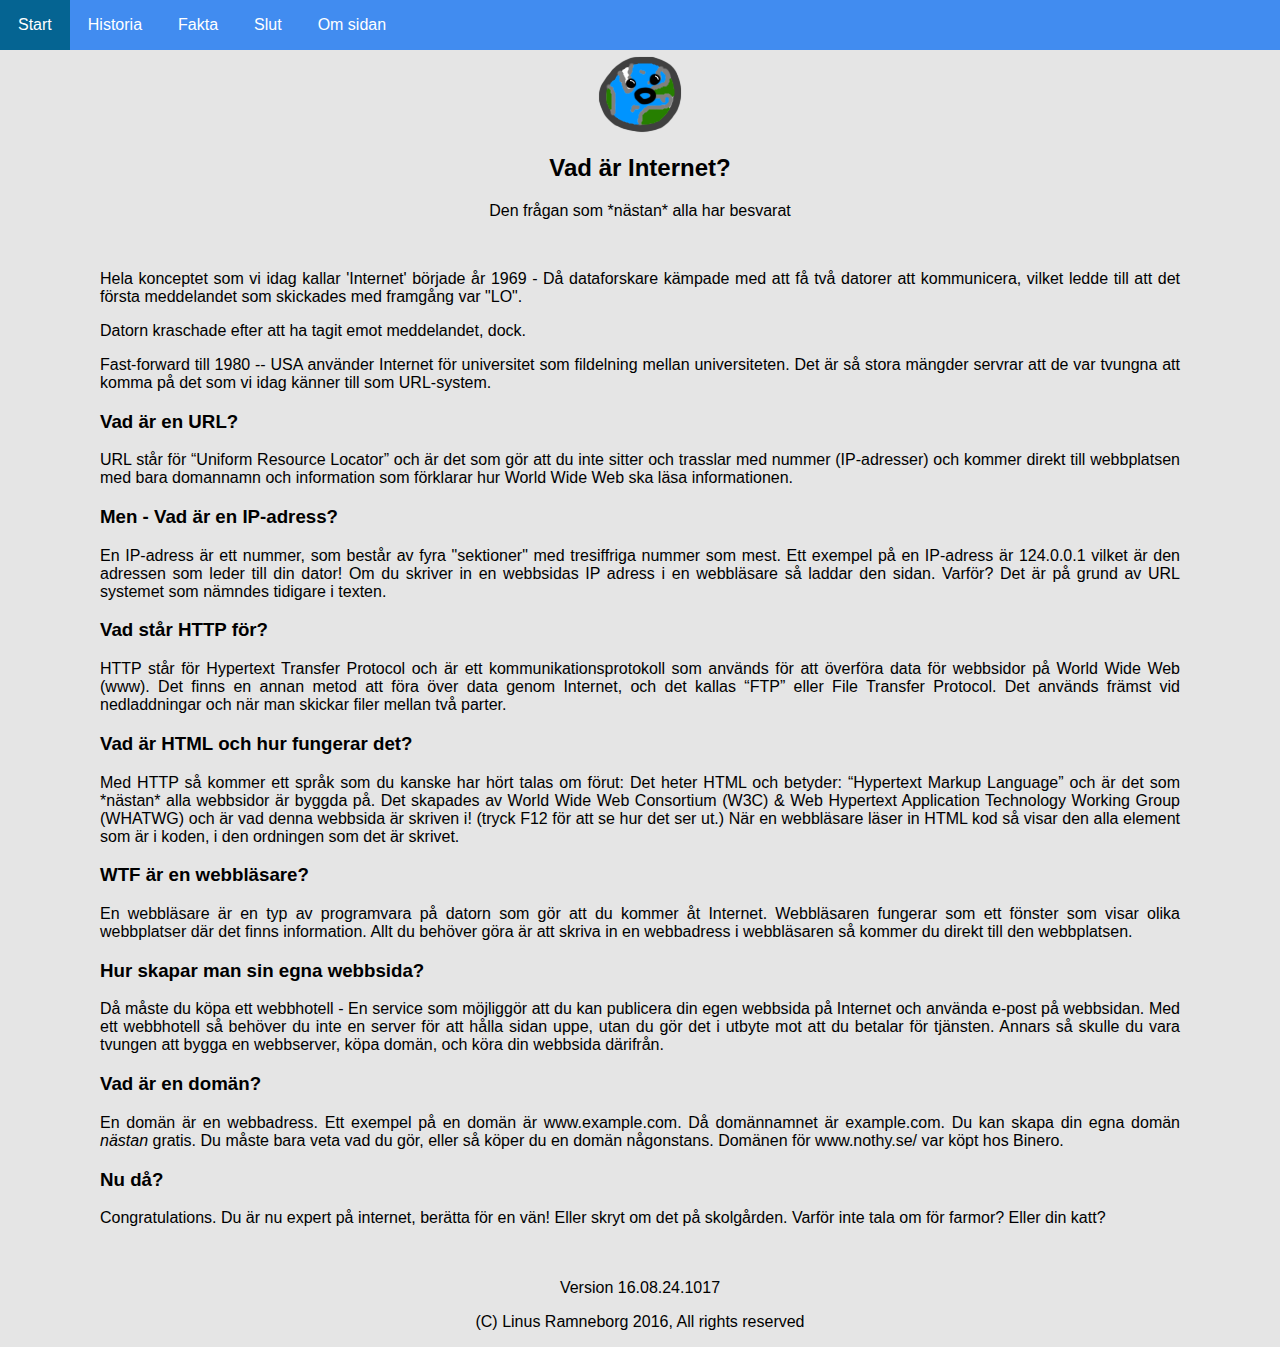
==== index.html @ 875f8a32 "Added beta site" ====
<DOCTYPE html>
<!--
  (C) Linus Ramneborg 2016. All rights reserved.
  No re-use allowed.
 -->
<html>
  <head>
    <title id="dynamicTitle"> Vad är Internet? </title>
    <link rel="stylesheet" type="text/css" href="stylesheet.css">
    <meta charset="utf-8">
    <script src="Assets/Script/jquery-3.1.0.min.js"></script>
    <script type="text/javascript">
      var scrollAmount = 0;
      var pixelsToNotify = 10;
      var an = false;
      var an_c = false;
      var disable = true;
      function isMobile() {
        // Call on load
        if (/Android|webOS|iPhone|iPad|iPod|BlackBerry|BB|PlayBook|IEMobile|Windows Phone|Kindle|Silk|Opera Mini/i.test(navigator.userAgent)) {
            // Scale down top bar
            disable = false;
            console.log("Is mobile!");
            document.getElementByID("topbar_list").style="padding: 20px 24px;";
            document.getElementByID("topbar_list_cr").style="padding: 20px 24px";
        }
      }
      if(disable == false) {
        $("#topbar_list_cr").click(function(){
          alert("huh");
          if(an == false) {
            an_c = true;
            $("#credits").fadeOut();
          }
          if(an == true) {
            an_c = false;
            $("#credits").fadeIn();
          }
        });

        $(document).scroll(function() {
          var distance = $(window).scrollTop();
            //console.log(distance, scrollAmount);
            if(distance - scrollAmount > pixelsToNotify){
              if(an == false) {
                an = true;
                scrollAmount = distance;
                $("#topbar").fadeOut();
                console.log("Fading topbar out");
              }
            }
            if(distance < scrollAmount - pixelsToNotify){
              if(an == true) {
                an = false;
                console.log("Fading topbar in");
                $("#topbar").fadeIn();
                scrollAmount = distance;
              }
            }
        });

      }
    </script>
    <link rel="icon" href="Assets/img/info/internet_is.png" type="image/x-icon"/>
  </head>
  <body style="font-family: 'Open Sans', sans-serif;" onload="console.log('Site done loading.'); isMobile();
          console.log('fade: ' + disable);">
    <div id="topbar">
      <ul>
        <li id="topbar_list"><a class="active" href="#start" style="padding: 16px 18px;">Start</a></li>
        <li id="topbar_list"><a class="active" href="#history" style="padding: 16px 18px;">Historia</a></li>
        <li id="topbar_list"><a class="active" href="#facts" style="padding: 16px 18px;">Fakta</a></li>
        <li id="topbar_list"><a class="active" href="#end" style="padding: 16px 18px;">Slut</a></li>
        <li id="topbar_list_cr"><a class="active" href="#credits" style="padding: 16px 18px;"> Om sidan </a> </li>
      </ul>
    </div>
    <br>
    <br>
    <br>
    <div id="start" style="padding-left:100px; padding-right:100px;">
      <center>
        <img src="Assets/img/info/internet_is.png">
        <h2>Vad är Internet?</h2>
        <p> Den frågan som *nästan* alla har besvarat </p>
      </center>

    </div>
    <br>
    <div id="history" style="padding-left:100px; padding-right:100px;">
        <p> Hela konceptet som vi idag kallar 'Internet' började år 1969 - Då dataforskare kämpade med att få två datorer att kommunicera, vilket ledde till att det första meddelandet som skickades med framgång var "LO". </p>
        <p> Datorn kraschade efter att ha tagit emot meddelandet, dock. </p>
        <p> Fast-forward till 1980 -- USA använder Internet för universitet som fildelning mellan universiteten. Det är så stora mängder servrar att de var tvungna att komma på det som vi idag känner till som URL-system. </p>
    </div>
    <div id="facts" style="padding-left:100px; padding-right:100px;">
        <h3> Vad är en URL? </h3>

        URL står för “Uniform Resource Locator” och är det som gör att du inte sitter och trasslar med nummer (IP-adresser) och kommer direkt till webbplatsen med bara domannamn och information som förklarar hur World Wide Web ska läsa informationen.
        <h3> Men - Vad är en IP-adress? </h3>

        En IP-adress är ett nummer, som består av fyra "sektioner" med tresiffriga nummer som mest.
        Ett exempel på en IP-adress är 124.0.0.1 vilket är den adressen som leder till din dator!
        Om du skriver in en webbsidas IP adress i en webbläsare så laddar den sidan. Varför?
        Det är på grund av URL systemet som nämndes tidigare i texten.
        <h3>Vad står HTTP för? </h3>

        HTTP står för Hypertext Transfer Protocol och är ett kommunikationsprotokoll som används för att överföra data för webbsidor på World Wide Web (www). Det finns en annan metod att föra över data genom Internet, och det kallas “FTP” eller File Transfer Protocol. Det används främst vid nedladdningar och när man skickar filer mellan två parter.
        <h3> Vad är HTML och hur fungerar det? </h3>

        Med HTTP så kommer ett språk som du kanske har hört talas om förut: Det heter HTML och betyder: “Hypertext Markup Language” och är det som *nästan* alla webbsidor är byggda på.
        Det skapades av World Wide Web Consortium (W3C) & Web Hypertext Application Technology Working Group (WHATWG) och är vad denna webbsida är skriven i! (tryck F12 för att se hur det ser ut.)
        När en webbläsare läser in HTML kod så visar den alla element som är i koden, i den ordningen som det är skrivet.
        <h3> WTF är en webbläsare? </h3>

        En webbläsare är en typ av programvara på datorn som gör att du kommer åt Internet. Webbläsaren fungerar som ett fönster som visar olika webbplatser där det finns information. Allt du behöver göra är att skriva in en webbadress i webbläsaren så kommer du direkt till den webbplatsen.
        <h3> Hur skapar man sin egna webbsida?</h3>

        Då måste du köpa ett webbhotell - En service som möjliggör att du kan publicera din egen webbsida på Internet och använda e-post på webbsidan. Med ett webbhotell så behöver du inte en server för att hålla sidan uppe, utan du gör det i utbyte mot att du betalar för tjänsten.
        Annars så skulle du vara tvungen att bygga en webbserver, köpa domän, och köra din webbsida därifrån.
        <h3> Vad är en domän? </h3>
        En domän är en webbadress.
        Ett exempel på en domän är www.example.com.
        Då domännamnet är example.com. Du kan skapa din egna domän <i> nästan </i> gratis. Du måste bara veta vad du gör, eller så köper du en domän någonstans. Domänen för www.nothy.se/ var köpt hos Binero.

    </div>
    <div id="end" style="padding-left:100px; padding-right:100px;">
      <h3> Nu då? </h3>
        Congratulations. Du är nu expert på internet, berätta för en vän! Eller skryt om det på skolgården. Varför inte tala om för farmor? Eller din katt?
    </div>
    <br>
    <div>
      <br>
      <center>
        <p> Version 16.08.24.1017 </p>
        <p> (C) Linus Ramneborg 2016, All rights reserved </p>
      </center>
    </div>
  </body>
</html>
---- stylesheet.css ----
@keyframes fadeAndScale {
    from {
        opacity: 0;
        transform: scale(.9, .9);
    }
    to {
        opacity: 1;
        transform: scale(1, 1);
    }
}
p {
  font-family: 'Open Sans', sans-serif;
}
h1 {
  font-family: 'Open Sans', sans-serif;
}
h2 {
  font-family: 'Open Sans', sans-serif;
}
h3 {
  font-family: 'Open Sans', sans-serif;
}
h4 {
  font-family: 'Open Sans', sans-serif;
}
h5 {
  font-family: 'Open Sans', sans-serif;
}
h6 {
  font-family: 'Open Sans', sans-serif;
}
a {
  color: inherit;
  font-family: 'Open Sans', sans-serif;
}
a:visited {
    color: white;
    font-family: 'Open Sans', sans-serif;
}
body {
  background-color: #E5E5E5;
  padding: 0;
  spacing: 0;
}
div {
  text-align: justify;
}
.center {
  text-align: center;
}

img.center {
  display: block;
  margin-left: auto;
  margin-right: auto;
}
.image {
   position: relative;
   width: 100%; /* for IE 6 */
}

h2.overImg {
   position: absolute;
   top: 200px;
   left: 0;
   width: 100%;
}
h2 span {
   color: white;
   font: bold 24px/45px Helvetica, Sans-Serif;
   letter-spacing: -1px;
   background: rgb(0, 0, 0); /* fallback color */
   background: rgba(0, 0, 0, 0.7);
   padding: 10px;
}
h3 span {
   color: white;
   font: bold 18px/24px Helvetica, Sans-Serif;
   letter-spacing: -1px;
   background: rgb(0, 0, 0); /* fallback color */
   background: rgba(0, 0, 0, 0.7);
   padding: 10px;
}
h2 span.spacer {
   padding:0 5px;
}
h3 span.spacer {
   padding:0 5px;
}
body, html {
  margin: 0;
  padding: 0;
}
ul {
    list-style-type: none;
    margin: 0;
    padding: 0;
    overflow: hidden;
    background-color: #418CF0;
    position: fixed;
    top: 0;
    width: 100%;
}

li {
    float: left;
}

li a {
    display: block;
    color: white;
    text-align: center;
    padding: 16px 18px;
    text-decoration: none;
}

/* Change the link color to #111 (black) on hover */
li a:hover {
    background-color: #056492;
}
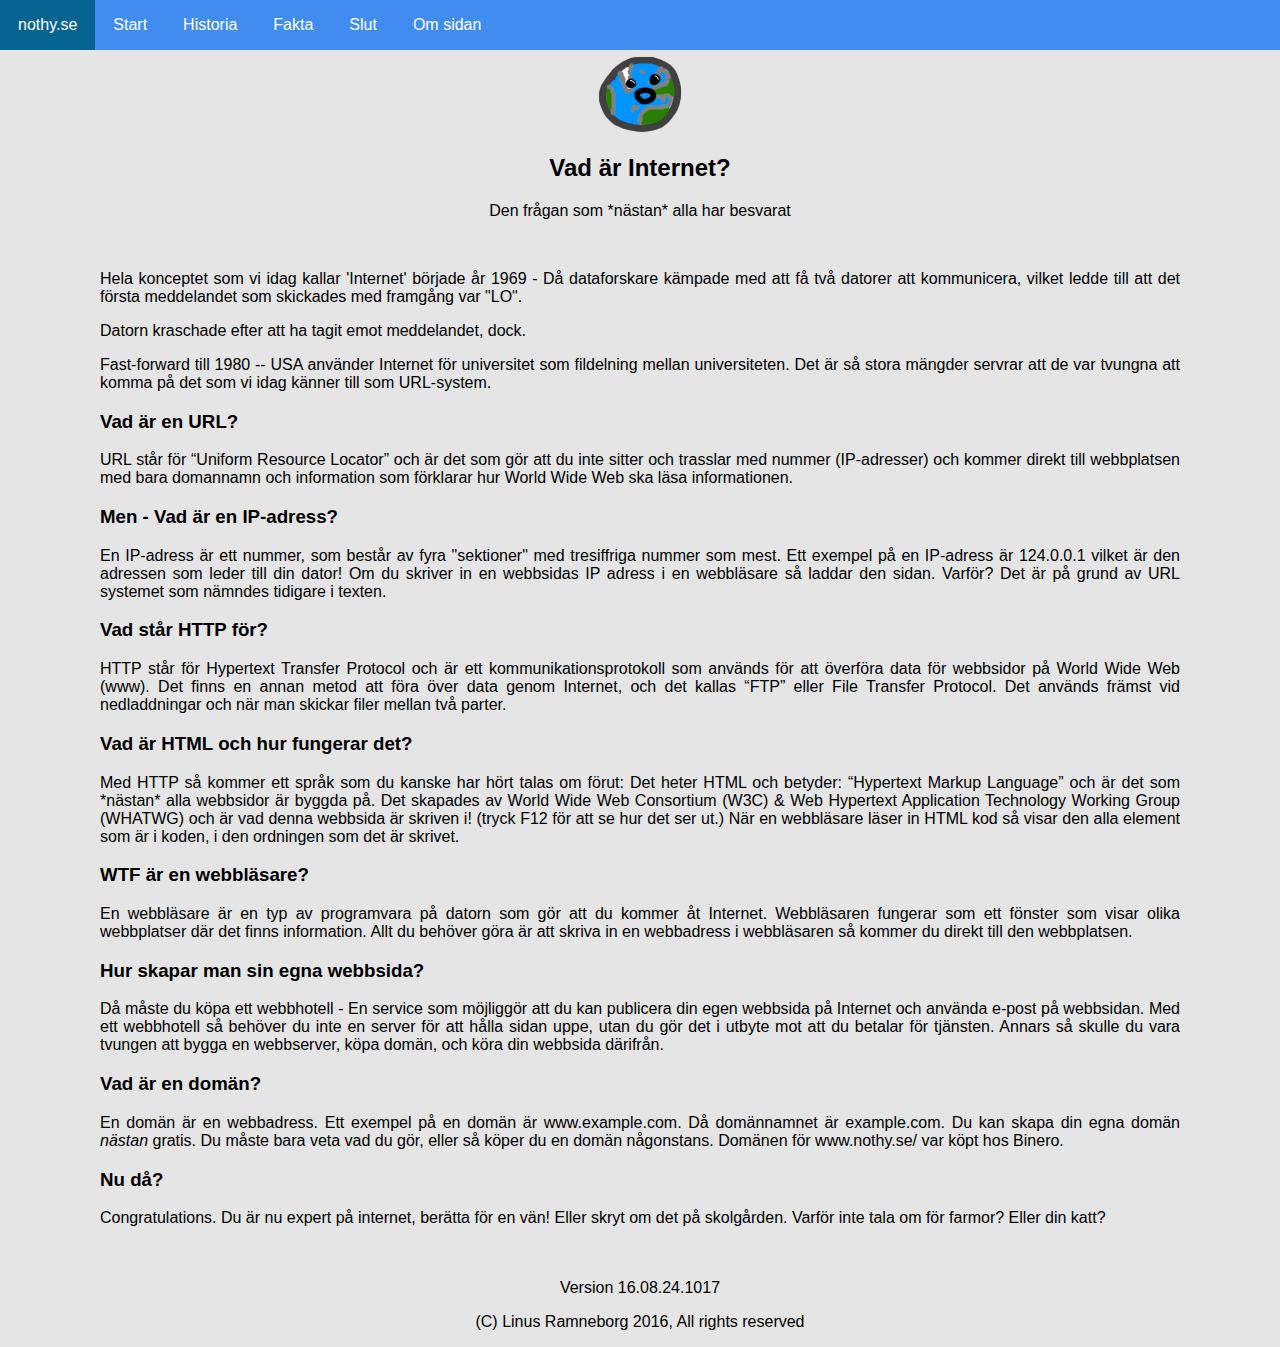
==== commit 8953693b: "test" ====
--- a/index.html
+++ b/index.html
@@ -67,6 +67,7 @@
           console.log('fade: ' + disable);">
     <div id="topbar">
       <ul>
+        <li id="topbar_list"><a class="active"> nothy.se </a> </li>
         <li id="topbar_list"><a class="active" href="#start" style="padding: 16px 18px;">Start</a></li>
         <li id="topbar_list"><a class="active" href="#history" style="padding: 16px 18px;">Historia</a></li>
         <li id="topbar_list"><a class="active" href="#facts" style="padding: 16px 18px;">Fakta</a></li>
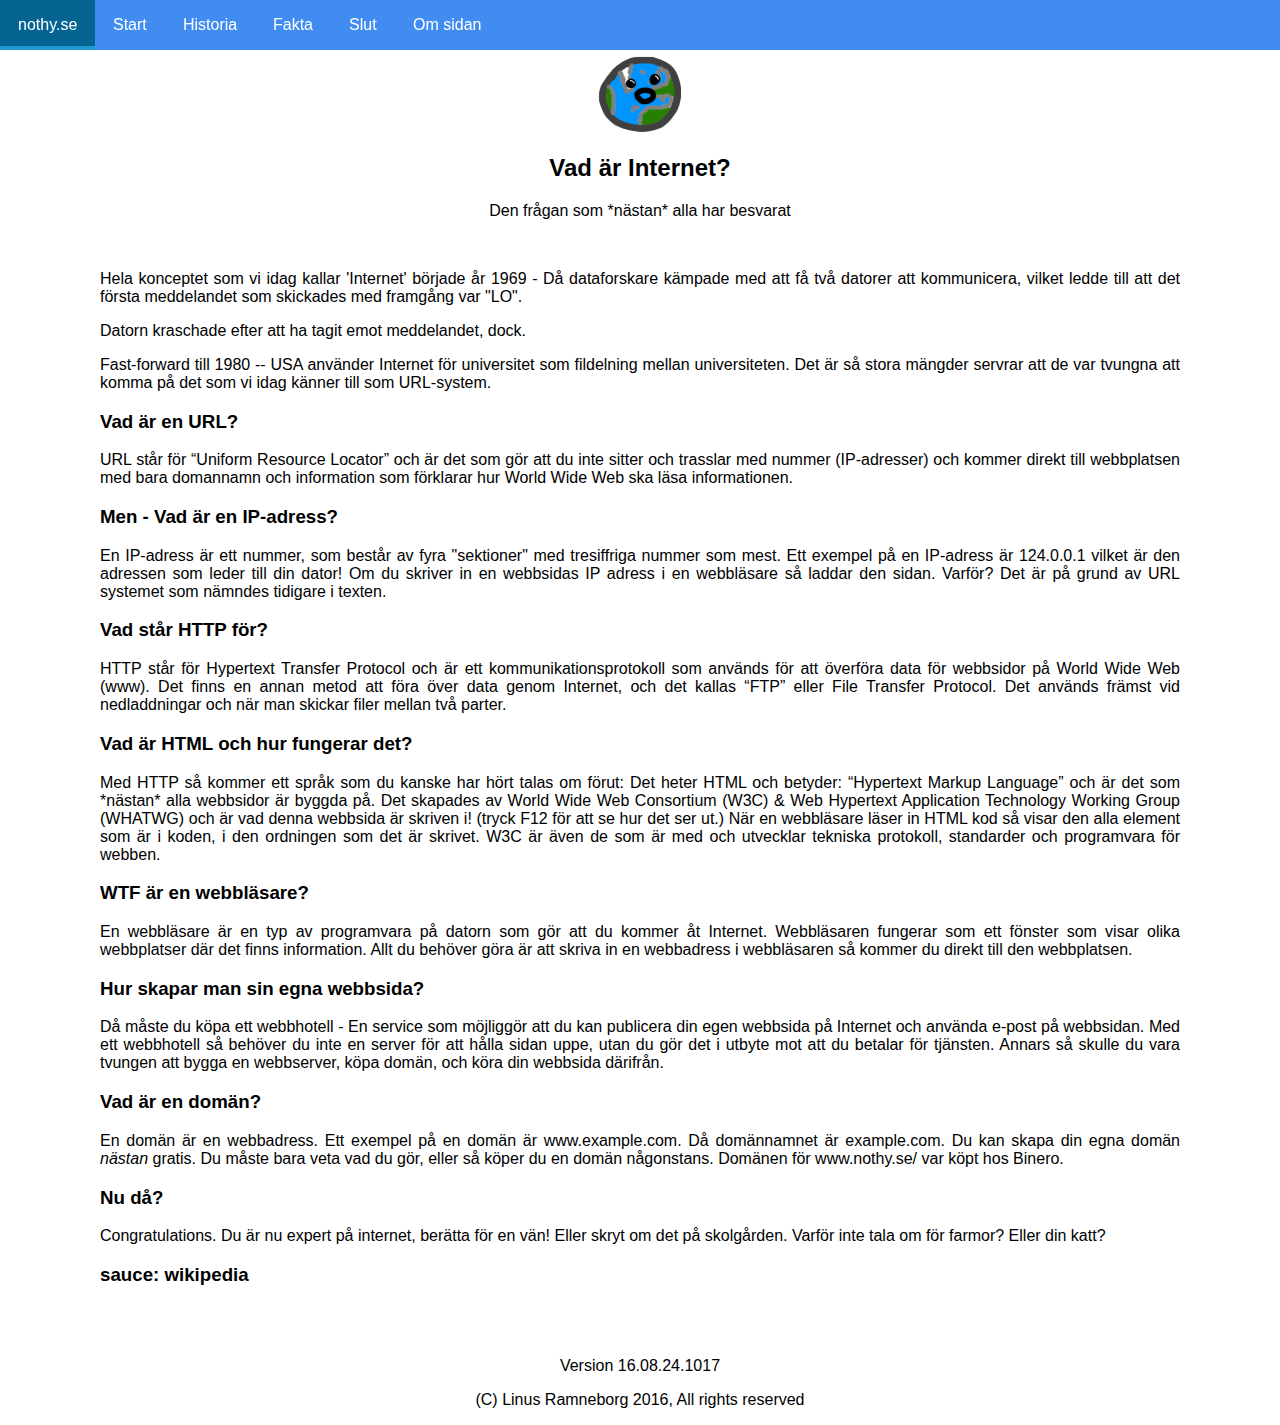
==== commit d98edc1a: "major patch" ====
--- a/index.html
+++ b/index.html
@@ -11,7 +11,7 @@
     <script src="Assets/Script/jquery-3.1.0.min.js"></script>
     <script type="text/javascript">
       var scrollAmount = 0;
-      var pixelsToNotify = 10;
+      var pixelsToNotify = 5;
       var an = false;
       var an_c = false;
       var disable = true;
@@ -67,12 +67,12 @@
           console.log('fade: ' + disable);">
     <div id="topbar">
       <ul>
-        <li id="topbar_list"><a class="active"> nothy.se </a> </li>
-        <li id="topbar_list"><a class="active" href="#start" style="padding: 16px 18px;">Start</a></li>
-        <li id="topbar_list"><a class="active" href="#history" style="padding: 16px 18px;">Historia</a></li>
-        <li id="topbar_list"><a class="active" href="#facts" style="padding: 16px 18px;">Fakta</a></li>
-        <li id="topbar_list"><a class="active" href="#end" style="padding: 16px 18px;">Slut</a></li>
-        <li id="topbar_list_cr"><a class="active" href="#credits" style="padding: 16px 18px;"> Om sidan </a> </li>
+        <li id="topbar_list"><a class="hvr-underline-from-right" href="http://www.nothy.se/"> nothy.se </a> </li>
+        <li id="topbar_list"><a class="hvr-underline-from-center" href="#start" style="padding: 16px 18px;">Start</a></li>
+        <li id="topbar_list"><a class="hvr-underline-from-center" href="#history" style="padding: 16px 18px;">Historia</a></li>
+        <li id="topbar_list"><a class="hvr-underline-from-center" href="#facts" style="padding: 16px 18px;">Fakta</a></li>
+        <li id="topbar_list"><a class="hvr-underline-from-center"  href="#end" style="padding: 16px 18px;">Slut</a></li>
+        <li id="topbar_list_cr"><a class="hvr-underline-from-center" href="#credits" style="padding: 16px 18px;"> Om sidan </a> </li>
       </ul>
     </div>
     <br>
@@ -109,7 +109,7 @@
 
         Med HTTP så kommer ett språk som du kanske har hört talas om förut: Det heter HTML och betyder: “Hypertext Markup Language” och är det som *nästan* alla webbsidor är byggda på.
         Det skapades av World Wide Web Consortium (W3C) & Web Hypertext Application Technology Working Group (WHATWG) och är vad denna webbsida är skriven i! (tryck F12 för att se hur det ser ut.)
-        När en webbläsare läser in HTML kod så visar den alla element som är i koden, i den ordningen som det är skrivet.
+        När en webbläsare läser in HTML kod så visar den alla element som är i koden, i den ordningen som det är skrivet. W3C är även de som är med och utvecklar tekniska protokoll, standarder och programvara för webben.
         <h3> WTF är en webbläsare? </h3>
 
         En webbläsare är en typ av programvara på datorn som gör att du kommer åt Internet. Webbläsaren fungerar som ett fönster som visar olika webbplatser där det finns information. Allt du behöver göra är att skriva in en webbadress i webbläsaren så kommer du direkt till den webbplatsen.
@@ -126,6 +126,7 @@
     <div id="end" style="padding-left:100px; padding-right:100px;">
       <h3> Nu då? </h3>
         Congratulations. Du är nu expert på internet, berätta för en vän! Eller skryt om det på skolgården. Varför inte tala om för farmor? Eller din katt?
+        <h3> sauce: wikipedia </h3>
     </div>
     <br>
     <div>
--- a/stylesheet.css
+++ b/stylesheet.css
@@ -38,7 +38,7 @@
     font-family: 'Open Sans', sans-serif;
 }
 body {
-  background-color: #E5E5E5;
+  background-color: #FFFFFF;
   padding: 0;
   spacing: 0;
 }
@@ -118,3 +118,4352 @@
 li a:hover {
     background-color: #056492;
 }
+/*!
+ * Hover.css (http://ianlunn.github.io/Hover/)
+ * Version: 2.1.0
+ * Author: Ian Lunn @IanLunn
+ * Author URL: http://ianlunn.co.uk/
+ * Github: https://github.com/IanLunn/Hover
+
+ * Made available under a MIT License:
+ * http://www.opensource.org/licenses/mit-license.php
+
+ * Hover.css Copyright Ian Lunn 2014. Generated with Sass.
+ */
+/* 2D TRANSITIONS */
+/* Grow */
+.hvr-grow {
+  display: inline-block;
+  vertical-align: middle;
+  -webkit-transform: perspective(1px) translateZ(0);
+  transform: perspective(1px) translateZ(0);
+  box-shadow: 0 0 1px transparent;
+  -webkit-transition-duration: 0.3s;
+  transition-duration: 0.3s;
+  -webkit-transition-property: transform;
+  transition-property: transform;
+}
+.hvr-grow:hover, .hvr-grow:focus, .hvr-grow:active {
+  -webkit-transform: scale(1.1);
+  transform: scale(1.1);
+}
+
+/* Shrink */
+.hvr-shrink {
+  display: inline-block;
+  vertical-align: middle;
+  -webkit-transform: perspective(1px) translateZ(0);
+  transform: perspective(1px) translateZ(0);
+  box-shadow: 0 0 1px transparent;
+  -webkit-transition-duration: 0.3s;
+  transition-duration: 0.3s;
+  -webkit-transition-property: transform;
+  transition-property: transform;
+}
+.hvr-shrink:hover, .hvr-shrink:focus, .hvr-shrink:active {
+  -webkit-transform: scale(0.9);
+  transform: scale(0.9);
+}
+
+/* Pulse */
+@-webkit-keyframes hvr-pulse {
+  25% {
+    -webkit-transform: scale(1.1);
+    transform: scale(1.1);
+  }
+  75% {
+    -webkit-transform: scale(0.9);
+    transform: scale(0.9);
+  }
+}
+@keyframes hvr-pulse {
+  25% {
+    -webkit-transform: scale(1.1);
+    transform: scale(1.1);
+  }
+  75% {
+    -webkit-transform: scale(0.9);
+    transform: scale(0.9);
+  }
+}
+.hvr-pulse {
+  display: inline-block;
+  vertical-align: middle;
+  -webkit-transform: perspective(1px) translateZ(0);
+  transform: perspective(1px) translateZ(0);
+  box-shadow: 0 0 1px transparent;
+}
+.hvr-pulse:hover, .hvr-pulse:focus, .hvr-pulse:active {
+  -webkit-animation-name: hvr-pulse;
+  animation-name: hvr-pulse;
+  -webkit-animation-duration: 1s;
+  animation-duration: 1s;
+  -webkit-animation-timing-function: linear;
+  animation-timing-function: linear;
+  -webkit-animation-iteration-count: infinite;
+  animation-iteration-count: infinite;
+}
+
+/* Pulse Grow */
+@-webkit-keyframes hvr-pulse-grow {
+  to {
+    -webkit-transform: scale(1.1);
+    transform: scale(1.1);
+  }
+}
+@keyframes hvr-pulse-grow {
+  to {
+    -webkit-transform: scale(1.1);
+    transform: scale(1.1);
+  }
+}
+.hvr-pulse-grow {
+  display: inline-block;
+  vertical-align: middle;
+  -webkit-transform: perspective(1px) translateZ(0);
+  transform: perspective(1px) translateZ(0);
+  box-shadow: 0 0 1px transparent;
+}
+.hvr-pulse-grow:hover, .hvr-pulse-grow:focus, .hvr-pulse-grow:active {
+  -webkit-animation-name: hvr-pulse-grow;
+  animation-name: hvr-pulse-grow;
+  -webkit-animation-duration: 0.3s;
+  animation-duration: 0.3s;
+  -webkit-animation-timing-function: linear;
+  animation-timing-function: linear;
+  -webkit-animation-iteration-count: infinite;
+  animation-iteration-count: infinite;
+  -webkit-animation-direction: alternate;
+  animation-direction: alternate;
+}
+
+/* Pulse Shrink */
+@-webkit-keyframes hvr-pulse-shrink {
+  to {
+    -webkit-transform: scale(0.9);
+    transform: scale(0.9);
+  }
+}
+@keyframes hvr-pulse-shrink {
+  to {
+    -webkit-transform: scale(0.9);
+    transform: scale(0.9);
+  }
+}
+.hvr-pulse-shrink {
+  display: inline-block;
+  vertical-align: middle;
+  -webkit-transform: perspective(1px) translateZ(0);
+  transform: perspective(1px) translateZ(0);
+  box-shadow: 0 0 1px transparent;
+}
+.hvr-pulse-shrink:hover, .hvr-pulse-shrink:focus, .hvr-pulse-shrink:active {
+  -webkit-animation-name: hvr-pulse-shrink;
+  animation-name: hvr-pulse-shrink;
+  -webkit-animation-duration: 0.3s;
+  animation-duration: 0.3s;
+  -webkit-animation-timing-function: linear;
+  animation-timing-function: linear;
+  -webkit-animation-iteration-count: infinite;
+  animation-iteration-count: infinite;
+  -webkit-animation-direction: alternate;
+  animation-direction: alternate;
+}
+
+/* Push */
+@-webkit-keyframes hvr-push {
+  50% {
+    -webkit-transform: scale(0.8);
+    transform: scale(0.8);
+  }
+  100% {
+    -webkit-transform: scale(1);
+    transform: scale(1);
+  }
+}
+@keyframes hvr-push {
+  50% {
+    -webkit-transform: scale(0.8);
+    transform: scale(0.8);
+  }
+  100% {
+    -webkit-transform: scale(1);
+    transform: scale(1);
+  }
+}
+.hvr-push {
+  display: inline-block;
+  vertical-align: middle;
+  -webkit-transform: perspective(1px) translateZ(0);
+  transform: perspective(1px) translateZ(0);
+  box-shadow: 0 0 1px transparent;
+}
+.hvr-push:hover, .hvr-push:focus, .hvr-push:active {
+  -webkit-animation-name: hvr-push;
+  animation-name: hvr-push;
+  -webkit-animation-duration: 0.3s;
+  animation-duration: 0.3s;
+  -webkit-animation-timing-function: linear;
+  animation-timing-function: linear;
+  -webkit-animation-iteration-count: 1;
+  animation-iteration-count: 1;
+}
+
+/* Pop */
+@-webkit-keyframes hvr-pop {
+  50% {
+    -webkit-transform: scale(1.2);
+    transform: scale(1.2);
+  }
+}
+@keyframes hvr-pop {
+  50% {
+    -webkit-transform: scale(1.2);
+    transform: scale(1.2);
+  }
+}
+.hvr-pop {
+  display: inline-block;
+  vertical-align: middle;
+  -webkit-transform: perspective(1px) translateZ(0);
+  transform: perspective(1px) translateZ(0);
+  box-shadow: 0 0 1px transparent;
+}
+.hvr-pop:hover, .hvr-pop:focus, .hvr-pop:active {
+  -webkit-animation-name: hvr-pop;
+  animation-name: hvr-pop;
+  -webkit-animation-duration: 0.3s;
+  animation-duration: 0.3s;
+  -webkit-animation-timing-function: linear;
+  animation-timing-function: linear;
+  -webkit-animation-iteration-count: 1;
+  animation-iteration-count: 1;
+}
+
+/* Bounce In */
+.hvr-bounce-in {
+  display: inline-block;
+  vertical-align: middle;
+  -webkit-transform: perspective(1px) translateZ(0);
+  transform: perspective(1px) translateZ(0);
+  box-shadow: 0 0 1px transparent;
+  -webkit-transition-duration: 0.5s;
+  transition-duration: 0.5s;
+}
+.hvr-bounce-in:hover, .hvr-bounce-in:focus, .hvr-bounce-in:active {
+  -webkit-transform: scale(1.2);
+  transform: scale(1.2);
+  -webkit-transition-timing-function: cubic-bezier(0.47, 2.02, 0.31, -0.36);
+  transition-timing-function: cubic-bezier(0.47, 2.02, 0.31, -0.36);
+}
+
+/* Bounce Out */
+.hvr-bounce-out {
+  display: inline-block;
+  vertical-align: middle;
+  -webkit-transform: perspective(1px) translateZ(0);
+  transform: perspective(1px) translateZ(0);
+  box-shadow: 0 0 1px transparent;
+  -webkit-transition-duration: 0.5s;
+  transition-duration: 0.5s;
+}
+.hvr-bounce-out:hover, .hvr-bounce-out:focus, .hvr-bounce-out:active {
+  -webkit-transform: scale(0.8);
+  transform: scale(0.8);
+  -webkit-transition-timing-function: cubic-bezier(0.47, 2.02, 0.31, -0.36);
+  transition-timing-function: cubic-bezier(0.47, 2.02, 0.31, -0.36);
+}
+
+/* Rotate */
+.hvr-rotate {
+  display: inline-block;
+  vertical-align: middle;
+  -webkit-transform: perspective(1px) translateZ(0);
+  transform: perspective(1px) translateZ(0);
+  box-shadow: 0 0 1px transparent;
+  -webkit-transition-duration: 0.3s;
+  transition-duration: 0.3s;
+  -webkit-transition-property: transform;
+  transition-property: transform;
+}
+.hvr-rotate:hover, .hvr-rotate:focus, .hvr-rotate:active {
+  -webkit-transform: rotate(4deg);
+  transform: rotate(4deg);
+}
+
+/* Grow Rotate */
+.hvr-grow-rotate {
+  display: inline-block;
+  vertical-align: middle;
+  -webkit-transform: perspective(1px) translateZ(0);
+  transform: perspective(1px) translateZ(0);
+  box-shadow: 0 0 1px transparent;
+  -webkit-transition-duration: 0.3s;
+  transition-duration: 0.3s;
+  -webkit-transition-property: transform;
+  transition-property: transform;
+}
+.hvr-grow-rotate:hover, .hvr-grow-rotate:focus, .hvr-grow-rotate:active {
+  -webkit-transform: scale(1.1) rotate(4deg);
+  transform: scale(1.1) rotate(4deg);
+}
+
+/* Float */
+.hvr-float {
+  display: inline-block;
+  vertical-align: middle;
+  -webkit-transform: perspective(1px) translateZ(0);
+  transform: perspective(1px) translateZ(0);
+  box-shadow: 0 0 1px transparent;
+  -webkit-transition-duration: 0.3s;
+  transition-duration: 0.3s;
+  -webkit-transition-property: transform;
+  transition-property: transform;
+  -webkit-transition-timing-function: ease-out;
+  transition-timing-function: ease-out;
+}
+.hvr-float:hover, .hvr-float:focus, .hvr-float:active {
+  -webkit-transform: translateY(-8px);
+  transform: translateY(-8px);
+}
+
+/* Sink */
+.hvr-sink {
+  display: inline-block;
+  vertical-align: middle;
+  -webkit-transform: perspective(1px) translateZ(0);
+  transform: perspective(1px) translateZ(0);
+  box-shadow: 0 0 1px transparent;
+  -webkit-transition-duration: 0.3s;
+  transition-duration: 0.3s;
+  -webkit-transition-property: transform;
+  transition-property: transform;
+  -webkit-transition-timing-function: ease-out;
+  transition-timing-function: ease-out;
+}
+.hvr-sink:hover, .hvr-sink:focus, .hvr-sink:active {
+  -webkit-transform: translateY(8px);
+  transform: translateY(8px);
+}
+
+/* Bob */
+@-webkit-keyframes hvr-bob {
+  0% {
+    -webkit-transform: translateY(-8px);
+    transform: translateY(-8px);
+  }
+  50% {
+    -webkit-transform: translateY(-4px);
+    transform: translateY(-4px);
+  }
+  100% {
+    -webkit-transform: translateY(-8px);
+    transform: translateY(-8px);
+  }
+}
+@keyframes hvr-bob {
+  0% {
+    -webkit-transform: translateY(-8px);
+    transform: translateY(-8px);
+  }
+  50% {
+    -webkit-transform: translateY(-4px);
+    transform: translateY(-4px);
+  }
+  100% {
+    -webkit-transform: translateY(-8px);
+    transform: translateY(-8px);
+  }
+}
+@-webkit-keyframes hvr-bob-float {
+  100% {
+    -webkit-transform: translateY(-8px);
+    transform: translateY(-8px);
+  }
+}
+@keyframes hvr-bob-float {
+  100% {
+    -webkit-transform: translateY(-8px);
+    transform: translateY(-8px);
+  }
+}
+.hvr-bob {
+  display: inline-block;
+  vertical-align: middle;
+  -webkit-transform: perspective(1px) translateZ(0);
+  transform: perspective(1px) translateZ(0);
+  box-shadow: 0 0 1px transparent;
+}
+.hvr-bob:hover, .hvr-bob:focus, .hvr-bob:active {
+  -webkit-animation-name: hvr-bob-float, hvr-bob;
+  animation-name: hvr-bob-float, hvr-bob;
+  -webkit-animation-duration: .3s, 1.5s;
+  animation-duration: .3s, 1.5s;
+  -webkit-animation-delay: 0s, .3s;
+  animation-delay: 0s, .3s;
+  -webkit-animation-timing-function: ease-out, ease-in-out;
+  animation-timing-function: ease-out, ease-in-out;
+  -webkit-animation-iteration-count: 1, infinite;
+  animation-iteration-count: 1, infinite;
+  -webkit-animation-fill-mode: forwards;
+  animation-fill-mode: forwards;
+  -webkit-animation-direction: normal, alternate;
+  animation-direction: normal, alternate;
+}
+
+/* Hang */
+@-webkit-keyframes hvr-hang {
+  0% {
+    -webkit-transform: translateY(8px);
+    transform: translateY(8px);
+  }
+  50% {
+    -webkit-transform: translateY(4px);
+    transform: translateY(4px);
+  }
+  100% {
+    -webkit-transform: translateY(8px);
+    transform: translateY(8px);
+  }
+}
+@keyframes hvr-hang {
+  0% {
+    -webkit-transform: translateY(8px);
+    transform: translateY(8px);
+  }
+  50% {
+    -webkit-transform: translateY(4px);
+    transform: translateY(4px);
+  }
+  100% {
+    -webkit-transform: translateY(8px);
+    transform: translateY(8px);
+  }
+}
+@-webkit-keyframes hvr-hang-sink {
+  100% {
+    -webkit-transform: translateY(8px);
+    transform: translateY(8px);
+  }
+}
+@keyframes hvr-hang-sink {
+  100% {
+    -webkit-transform: translateY(8px);
+    transform: translateY(8px);
+  }
+}
+.hvr-hang {
+  display: inline-block;
+  vertical-align: middle;
+  -webkit-transform: perspective(1px) translateZ(0);
+  transform: perspective(1px) translateZ(0);
+  box-shadow: 0 0 1px transparent;
+}
+.hvr-hang:hover, .hvr-hang:focus, .hvr-hang:active {
+  -webkit-animation-name: hvr-hang-sink, hvr-hang;
+  animation-name: hvr-hang-sink, hvr-hang;
+  -webkit-animation-duration: .3s, 1.5s;
+  animation-duration: .3s, 1.5s;
+  -webkit-animation-delay: 0s, .3s;
+  animation-delay: 0s, .3s;
+  -webkit-animation-timing-function: ease-out, ease-in-out;
+  animation-timing-function: ease-out, ease-in-out;
+  -webkit-animation-iteration-count: 1, infinite;
+  animation-iteration-count: 1, infinite;
+  -webkit-animation-fill-mode: forwards;
+  animation-fill-mode: forwards;
+  -webkit-animation-direction: normal, alternate;
+  animation-direction: normal, alternate;
+}
+
+/* Skew */
+.hvr-skew {
+  display: inline-block;
+  vertical-align: middle;
+  -webkit-transform: perspective(1px) translateZ(0);
+  transform: perspective(1px) translateZ(0);
+  box-shadow: 0 0 1px transparent;
+  -webkit-transition-duration: 0.3s;
+  transition-duration: 0.3s;
+  -webkit-transition-property: transform;
+  transition-property: transform;
+}
+.hvr-skew:hover, .hvr-skew:focus, .hvr-skew:active {
+  -webkit-transform: skew(-10deg);
+  transform: skew(-10deg);
+}
+
+/* Skew Forward */
+.hvr-skew-forward {
+  display: inline-block;
+  vertical-align: middle;
+  -webkit-transform: perspective(1px) translateZ(0);
+  transform: perspective(1px) translateZ(0);
+  box-shadow: 0 0 1px transparent;
+  -webkit-transition-duration: 0.3s;
+  transition-duration: 0.3s;
+  -webkit-transition-property: transform;
+  transition-property: transform;
+  -webkit-transform-origin: 0 100%;
+  transform-origin: 0 100%;
+}
+.hvr-skew-forward:hover, .hvr-skew-forward:focus, .hvr-skew-forward:active {
+  -webkit-transform: skew(-10deg);
+  transform: skew(-10deg);
+}
+
+/* Skew Backward */
+.hvr-skew-backward {
+  display: inline-block;
+  vertical-align: middle;
+  -webkit-transform: perspective(1px) translateZ(0);
+  transform: perspective(1px) translateZ(0);
+  box-shadow: 0 0 1px transparent;
+  -webkit-transition-duration: 0.3s;
+  transition-duration: 0.3s;
+  -webkit-transition-property: transform;
+  transition-property: transform;
+  -webkit-transform-origin: 0 100%;
+  transform-origin: 0 100%;
+}
+.hvr-skew-backward:hover, .hvr-skew-backward:focus, .hvr-skew-backward:active {
+  -webkit-transform: skew(10deg);
+  transform: skew(10deg);
+}
+
+/* Wobble Vertical */
+@-webkit-keyframes hvr-wobble-vertical {
+  16.65% {
+    -webkit-transform: translateY(8px);
+    transform: translateY(8px);
+  }
+  33.3% {
+    -webkit-transform: translateY(-6px);
+    transform: translateY(-6px);
+  }
+  49.95% {
+    -webkit-transform: translateY(4px);
+    transform: translateY(4px);
+  }
+  66.6% {
+    -webkit-transform: translateY(-2px);
+    transform: translateY(-2px);
+  }
+  83.25% {
+    -webkit-transform: translateY(1px);
+    transform: translateY(1px);
+  }
+  100% {
+    -webkit-transform: translateY(0);
+    transform: translateY(0);
+  }
+}
+@keyframes hvr-wobble-vertical {
+  16.65% {
+    -webkit-transform: translateY(8px);
+    transform: translateY(8px);
+  }
+  33.3% {
+    -webkit-transform: translateY(-6px);
+    transform: translateY(-6px);
+  }
+  49.95% {
+    -webkit-transform: translateY(4px);
+    transform: translateY(4px);
+  }
+  66.6% {
+    -webkit-transform: translateY(-2px);
+    transform: translateY(-2px);
+  }
+  83.25% {
+    -webkit-transform: translateY(1px);
+    transform: translateY(1px);
+  }
+  100% {
+    -webkit-transform: translateY(0);
+    transform: translateY(0);
+  }
+}
+.hvr-wobble-vertical {
+  display: inline-block;
+  vertical-align: middle;
+  -webkit-transform: perspective(1px) translateZ(0);
+  transform: perspective(1px) translateZ(0);
+  box-shadow: 0 0 1px transparent;
+}
+.hvr-wobble-vertical:hover, .hvr-wobble-vertical:focus, .hvr-wobble-vertical:active {
+  -webkit-animation-name: hvr-wobble-vertical;
+  animation-name: hvr-wobble-vertical;
+  -webkit-animation-duration: 1s;
+  animation-duration: 1s;
+  -webkit-animation-timing-function: ease-in-out;
+  animation-timing-function: ease-in-out;
+  -webkit-animation-iteration-count: 1;
+  animation-iteration-count: 1;
+}
+
+/* Wobble Horizontal */
+@-webkit-keyframes hvr-wobble-horizontal {
+  16.65% {
+    -webkit-transform: translateX(8px);
+    transform: translateX(8px);
+  }
+  33.3% {
+    -webkit-transform: translateX(-6px);
+    transform: translateX(-6px);
+  }
+  49.95% {
+    -webkit-transform: translateX(4px);
+    transform: translateX(4px);
+  }
+  66.6% {
+    -webkit-transform: translateX(-2px);
+    transform: translateX(-2px);
+  }
+  83.25% {
+    -webkit-transform: translateX(1px);
+    transform: translateX(1px);
+  }
+  100% {
+    -webkit-transform: translateX(0);
+    transform: translateX(0);
+  }
+}
+@keyframes hvr-wobble-horizontal {
+  16.65% {
+    -webkit-transform: translateX(8px);
+    transform: translateX(8px);
+  }
+  33.3% {
+    -webkit-transform: translateX(-6px);
+    transform: translateX(-6px);
+  }
+  49.95% {
+    -webkit-transform: translateX(4px);
+    transform: translateX(4px);
+  }
+  66.6% {
+    -webkit-transform: translateX(-2px);
+    transform: translateX(-2px);
+  }
+  83.25% {
+    -webkit-transform: translateX(1px);
+    transform: translateX(1px);
+  }
+  100% {
+    -webkit-transform: translateX(0);
+    transform: translateX(0);
+  }
+}
+.hvr-wobble-horizontal {
+  display: inline-block;
+  vertical-align: middle;
+  -webkit-transform: perspective(1px) translateZ(0);
+  transform: perspective(1px) translateZ(0);
+  box-shadow: 0 0 1px transparent;
+}
+.hvr-wobble-horizontal:hover, .hvr-wobble-horizontal:focus, .hvr-wobble-horizontal:active {
+  -webkit-animation-name: hvr-wobble-horizontal;
+  animation-name: hvr-wobble-horizontal;
+  -webkit-animation-duration: 1s;
+  animation-duration: 1s;
+  -webkit-animation-timing-function: ease-in-out;
+  animation-timing-function: ease-in-out;
+  -webkit-animation-iteration-count: 1;
+  animation-iteration-count: 1;
+}
+
+/* Wobble To Bottom Right */
+@-webkit-keyframes hvr-wobble-to-bottom-right {
+  16.65% {
+    -webkit-transform: translate(8px, 8px);
+    transform: translate(8px, 8px);
+  }
+  33.3% {
+    -webkit-transform: translate(-6px, -6px);
+    transform: translate(-6px, -6px);
+  }
+  49.95% {
+    -webkit-transform: translate(4px, 4px);
+    transform: translate(4px, 4px);
+  }
+  66.6% {
+    -webkit-transform: translate(-2px, -2px);
+    transform: translate(-2px, -2px);
+  }
+  83.25% {
+    -webkit-transform: translate(1px, 1px);
+    transform: translate(1px, 1px);
+  }
+  100% {
+    -webkit-transform: translate(0, 0);
+    transform: translate(0, 0);
+  }
+}
+@keyframes hvr-wobble-to-bottom-right {
+  16.65% {
+    -webkit-transform: translate(8px, 8px);
+    transform: translate(8px, 8px);
+  }
+  33.3% {
+    -webkit-transform: translate(-6px, -6px);
+    transform: translate(-6px, -6px);
+  }
+  49.95% {
+    -webkit-transform: translate(4px, 4px);
+    transform: translate(4px, 4px);
+  }
+  66.6% {
+    -webkit-transform: translate(-2px, -2px);
+    transform: translate(-2px, -2px);
+  }
+  83.25% {
+    -webkit-transform: translate(1px, 1px);
+    transform: translate(1px, 1px);
+  }
+  100% {
+    -webkit-transform: translate(0, 0);
+    transform: translate(0, 0);
+  }
+}
+.hvr-wobble-to-bottom-right {
+  display: inline-block;
+  vertical-align: middle;
+  -webkit-transform: perspective(1px) translateZ(0);
+  transform: perspective(1px) translateZ(0);
+  box-shadow: 0 0 1px transparent;
+}
+.hvr-wobble-to-bottom-right:hover, .hvr-wobble-to-bottom-right:focus, .hvr-wobble-to-bottom-right:active {
+  -webkit-animation-name: hvr-wobble-to-bottom-right;
+  animation-name: hvr-wobble-to-bottom-right;
+  -webkit-animation-duration: 1s;
+  animation-duration: 1s;
+  -webkit-animation-timing-function: ease-in-out;
+  animation-timing-function: ease-in-out;
+  -webkit-animation-iteration-count: 1;
+  animation-iteration-count: 1;
+}
+
+/* Wobble To Top Right */
+@-webkit-keyframes hvr-wobble-to-top-right {
+  16.65% {
+    -webkit-transform: translate(8px, -8px);
+    transform: translate(8px, -8px);
+  }
+  33.3% {
+    -webkit-transform: translate(-6px, 6px);
+    transform: translate(-6px, 6px);
+  }
+  49.95% {
+    -webkit-transform: translate(4px, -4px);
+    transform: translate(4px, -4px);
+  }
+  66.6% {
+    -webkit-transform: translate(-2px, 2px);
+    transform: translate(-2px, 2px);
+  }
+  83.25% {
+    -webkit-transform: translate(1px, -1px);
+    transform: translate(1px, -1px);
+  }
+  100% {
+    -webkit-transform: translate(0, 0);
+    transform: translate(0, 0);
+  }
+}
+@keyframes hvr-wobble-to-top-right {
+  16.65% {
+    -webkit-transform: translate(8px, -8px);
+    transform: translate(8px, -8px);
+  }
+  33.3% {
+    -webkit-transform: translate(-6px, 6px);
+    transform: translate(-6px, 6px);
+  }
+  49.95% {
+    -webkit-transform: translate(4px, -4px);
+    transform: translate(4px, -4px);
+  }
+  66.6% {
+    -webkit-transform: translate(-2px, 2px);
+    transform: translate(-2px, 2px);
+  }
+  83.25% {
+    -webkit-transform: translate(1px, -1px);
+    transform: translate(1px, -1px);
+  }
+  100% {
+    -webkit-transform: translate(0, 0);
+    transform: translate(0, 0);
+  }
+}
+.hvr-wobble-to-top-right {
+  display: inline-block;
+  vertical-align: middle;
+  -webkit-transform: perspective(1px) translateZ(0);
+  transform: perspective(1px) translateZ(0);
+  box-shadow: 0 0 1px transparent;
+}
+.hvr-wobble-to-top-right:hover, .hvr-wobble-to-top-right:focus, .hvr-wobble-to-top-right:active {
+  -webkit-animation-name: hvr-wobble-to-top-right;
+  animation-name: hvr-wobble-to-top-right;
+  -webkit-animation-duration: 1s;
+  animation-duration: 1s;
+  -webkit-animation-timing-function: ease-in-out;
+  animation-timing-function: ease-in-out;
+  -webkit-animation-iteration-count: 1;
+  animation-iteration-count: 1;
+}
+
+/* Wobble Top */
+@-webkit-keyframes hvr-wobble-top {
+  16.65% {
+    -webkit-transform: skew(-12deg);
+    transform: skew(-12deg);
+  }
+  33.3% {
+    -webkit-transform: skew(10deg);
+    transform: skew(10deg);
+  }
+  49.95% {
+    -webkit-transform: skew(-6deg);
+    transform: skew(-6deg);
+  }
+  66.6% {
+    -webkit-transform: skew(4deg);
+    transform: skew(4deg);
+  }
+  83.25% {
+    -webkit-transform: skew(-2deg);
+    transform: skew(-2deg);
+  }
+  100% {
+    -webkit-transform: skew(0);
+    transform: skew(0);
+  }
+}
+@keyframes hvr-wobble-top {
+  16.65% {
+    -webkit-transform: skew(-12deg);
+    transform: skew(-12deg);
+  }
+  33.3% {
+    -webkit-transform: skew(10deg);
+    transform: skew(10deg);
+  }
+  49.95% {
+    -webkit-transform: skew(-6deg);
+    transform: skew(-6deg);
+  }
+  66.6% {
+    -webkit-transform: skew(4deg);
+    transform: skew(4deg);
+  }
+  83.25% {
+    -webkit-transform: skew(-2deg);
+    transform: skew(-2deg);
+  }
+  100% {
+    -webkit-transform: skew(0);
+    transform: skew(0);
+  }
+}
+.hvr-wobble-top {
+  display: inline-block;
+  vertical-align: middle;
+  -webkit-transform: perspective(1px) translateZ(0);
+  transform: perspective(1px) translateZ(0);
+  box-shadow: 0 0 1px transparent;
+  -webkit-transform-origin: 0 100%;
+  transform-origin: 0 100%;
+}
+.hvr-wobble-top:hover, .hvr-wobble-top:focus, .hvr-wobble-top:active {
+  -webkit-animation-name: hvr-wobble-top;
+  animation-name: hvr-wobble-top;
+  -webkit-animation-duration: 1s;
+  animation-duration: 1s;
+  -webkit-animation-timing-function: ease-in-out;
+  animation-timing-function: ease-in-out;
+  -webkit-animation-iteration-count: 1;
+  animation-iteration-count: 1;
+}
+
+/* Wobble Bottom */
+@-webkit-keyframes hvr-wobble-bottom {
+  16.65% {
+    -webkit-transform: skew(-12deg);
+    transform: skew(-12deg);
+  }
+  33.3% {
+    -webkit-transform: skew(10deg);
+    transform: skew(10deg);
+  }
+  49.95% {
+    -webkit-transform: skew(-6deg);
+    transform: skew(-6deg);
+  }
+  66.6% {
+    -webkit-transform: skew(4deg);
+    transform: skew(4deg);
+  }
+  83.25% {
+    -webkit-transform: skew(-2deg);
+    transform: skew(-2deg);
+  }
+  100% {
+    -webkit-transform: skew(0);
+    transform: skew(0);
+  }
+}
+@keyframes hvr-wobble-bottom {
+  16.65% {
+    -webkit-transform: skew(-12deg);
+    transform: skew(-12deg);
+  }
+  33.3% {
+    -webkit-transform: skew(10deg);
+    transform: skew(10deg);
+  }
+  49.95% {
+    -webkit-transform: skew(-6deg);
+    transform: skew(-6deg);
+  }
+  66.6% {
+    -webkit-transform: skew(4deg);
+    transform: skew(4deg);
+  }
+  83.25% {
+    -webkit-transform: skew(-2deg);
+    transform: skew(-2deg);
+  }
+  100% {
+    -webkit-transform: skew(0);
+    transform: skew(0);
+  }
+}
+.hvr-wobble-bottom {
+  display: inline-block;
+  vertical-align: middle;
+  -webkit-transform: perspective(1px) translateZ(0);
+  transform: perspective(1px) translateZ(0);
+  box-shadow: 0 0 1px transparent;
+  -webkit-transform-origin: 100% 0;
+  transform-origin: 100% 0;
+}
+.hvr-wobble-bottom:hover, .hvr-wobble-bottom:focus, .hvr-wobble-bottom:active {
+  -webkit-animation-name: hvr-wobble-bottom;
+  animation-name: hvr-wobble-bottom;
+  -webkit-animation-duration: 1s;
+  animation-duration: 1s;
+  -webkit-animation-timing-function: ease-in-out;
+  animation-timing-function: ease-in-out;
+  -webkit-animation-iteration-count: 1;
+  animation-iteration-count: 1;
+}
+
+/* Wobble Skew */
+@-webkit-keyframes hvr-wobble-skew {
+  16.65% {
+    -webkit-transform: skew(-12deg);
+    transform: skew(-12deg);
+  }
+  33.3% {
+    -webkit-transform: skew(10deg);
+    transform: skew(10deg);
+  }
+  49.95% {
+    -webkit-transform: skew(-6deg);
+    transform: skew(-6deg);
+  }
+  66.6% {
+    -webkit-transform: skew(4deg);
+    transform: skew(4deg);
+  }
+  83.25% {
+    -webkit-transform: skew(-2deg);
+    transform: skew(-2deg);
+  }
+  100% {
+    -webkit-transform: skew(0);
+    transform: skew(0);
+  }
+}
+@keyframes hvr-wobble-skew {
+  16.65% {
+    -webkit-transform: skew(-12deg);
+    transform: skew(-12deg);
+  }
+  33.3% {
+    -webkit-transform: skew(10deg);
+    transform: skew(10deg);
+  }
+  49.95% {
+    -webkit-transform: skew(-6deg);
+    transform: skew(-6deg);
+  }
+  66.6% {
+    -webkit-transform: skew(4deg);
+    transform: skew(4deg);
+  }
+  83.25% {
+    -webkit-transform: skew(-2deg);
+    transform: skew(-2deg);
+  }
+  100% {
+    -webkit-transform: skew(0);
+    transform: skew(0);
+  }
+}
+.hvr-wobble-skew {
+  display: inline-block;
+  vertical-align: middle;
+  -webkit-transform: perspective(1px) translateZ(0);
+  transform: perspective(1px) translateZ(0);
+  box-shadow: 0 0 1px transparent;
+}
+.hvr-wobble-skew:hover, .hvr-wobble-skew:focus, .hvr-wobble-skew:active {
+  -webkit-animation-name: hvr-wobble-skew;
+  animation-name: hvr-wobble-skew;
+  -webkit-animation-duration: 1s;
+  animation-duration: 1s;
+  -webkit-animation-timing-function: ease-in-out;
+  animation-timing-function: ease-in-out;
+  -webkit-animation-iteration-count: 1;
+  animation-iteration-count: 1;
+}
+
+/* Buzz */
+@-webkit-keyframes hvr-buzz {
+  50% {
+    -webkit-transform: translateX(3px) rotate(2deg);
+    transform: translateX(3px) rotate(2deg);
+  }
+  100% {
+    -webkit-transform: translateX(-3px) rotate(-2deg);
+    transform: translateX(-3px) rotate(-2deg);
+  }
+}
+@keyframes hvr-buzz {
+  50% {
+    -webkit-transform: translateX(3px) rotate(2deg);
+    transform: translateX(3px) rotate(2deg);
+  }
+  100% {
+    -webkit-transform: translateX(-3px) rotate(-2deg);
+    transform: translateX(-3px) rotate(-2deg);
+  }
+}
+.hvr-buzz {
+  display: inline-block;
+  vertical-align: middle;
+  -webkit-transform: perspective(1px) translateZ(0);
+  transform: perspective(1px) translateZ(0);
+  box-shadow: 0 0 1px transparent;
+}
+.hvr-buzz:hover, .hvr-buzz:focus, .hvr-buzz:active {
+  -webkit-animation-name: hvr-buzz;
+  animation-name: hvr-buzz;
+  -webkit-animation-duration: 0.15s;
+  animation-duration: 0.15s;
+  -webkit-animation-timing-function: linear;
+  animation-timing-function: linear;
+  -webkit-animation-iteration-count: infinite;
+  animation-iteration-count: infinite;
+}
+
+/* Buzz Out */
+@-webkit-keyframes hvr-buzz-out {
+  10% {
+    -webkit-transform: translateX(3px) rotate(2deg);
+    transform: translateX(3px) rotate(2deg);
+  }
+  20% {
+    -webkit-transform: translateX(-3px) rotate(-2deg);
+    transform: translateX(-3px) rotate(-2deg);
+  }
+  30% {
+    -webkit-transform: translateX(3px) rotate(2deg);
+    transform: translateX(3px) rotate(2deg);
+  }
+  40% {
+    -webkit-transform: translateX(-3px) rotate(-2deg);
+    transform: translateX(-3px) rotate(-2deg);
+  }
+  50% {
+    -webkit-transform: translateX(2px) rotate(1deg);
+    transform: translateX(2px) rotate(1deg);
+  }
+  60% {
+    -webkit-transform: translateX(-2px) rotate(-1deg);
+    transform: translateX(-2px) rotate(-1deg);
+  }
+  70% {
+    -webkit-transform: translateX(2px) rotate(1deg);
+    transform: translateX(2px) rotate(1deg);
+  }
+  80% {
+    -webkit-transform: translateX(-2px) rotate(-1deg);
+    transform: translateX(-2px) rotate(-1deg);
+  }
+  90% {
+    -webkit-transform: translateX(1px) rotate(0);
+    transform: translateX(1px) rotate(0);
+  }
+  100% {
+    -webkit-transform: translateX(-1px) rotate(0);
+    transform: translateX(-1px) rotate(0);
+  }
+}
+@keyframes hvr-buzz-out {
+  10% {
+    -webkit-transform: translateX(3px) rotate(2deg);
+    transform: translateX(3px) rotate(2deg);
+  }
+  20% {
+    -webkit-transform: translateX(-3px) rotate(-2deg);
+    transform: translateX(-3px) rotate(-2deg);
+  }
+  30% {
+    -webkit-transform: translateX(3px) rotate(2deg);
+    transform: translateX(3px) rotate(2deg);
+  }
+  40% {
+    -webkit-transform: translateX(-3px) rotate(-2deg);
+    transform: translateX(-3px) rotate(-2deg);
+  }
+  50% {
+    -webkit-transform: translateX(2px) rotate(1deg);
+    transform: translateX(2px) rotate(1deg);
+  }
+  60% {
+    -webkit-transform: translateX(-2px) rotate(-1deg);
+    transform: translateX(-2px) rotate(-1deg);
+  }
+  70% {
+    -webkit-transform: translateX(2px) rotate(1deg);
+    transform: translateX(2px) rotate(1deg);
+  }
+  80% {
+    -webkit-transform: translateX(-2px) rotate(-1deg);
+    transform: translateX(-2px) rotate(-1deg);
+  }
+  90% {
+    -webkit-transform: translateX(1px) rotate(0);
+    transform: translateX(1px) rotate(0);
+  }
+  100% {
+    -webkit-transform: translateX(-1px) rotate(0);
+    transform: translateX(-1px) rotate(0);
+  }
+}
+.hvr-buzz-out {
+  display: inline-block;
+  vertical-align: middle;
+  -webkit-transform: perspective(1px) translateZ(0);
+  transform: perspective(1px) translateZ(0);
+  box-shadow: 0 0 1px transparent;
+}
+.hvr-buzz-out:hover, .hvr-buzz-out:focus, .hvr-buzz-out:active {
+  -webkit-animation-name: hvr-buzz-out;
+  animation-name: hvr-buzz-out;
+  -webkit-animation-duration: 0.75s;
+  animation-duration: 0.75s;
+  -webkit-animation-timing-function: linear;
+  animation-timing-function: linear;
+  -webkit-animation-iteration-count: 1;
+  animation-iteration-count: 1;
+}
+
+/* Forward */
+.hvr-forward {
+  display: inline-block;
+  vertical-align: middle;
+  -webkit-transform: perspective(1px) translateZ(0);
+  transform: perspective(1px) translateZ(0);
+  box-shadow: 0 0 1px transparent;
+  -webkit-transition-duration: 0.3s;
+  transition-duration: 0.3s;
+  -webkit-transition-property: transform;
+  transition-property: transform;
+}
+.hvr-forward:hover, .hvr-forward:focus, .hvr-forward:active {
+  -webkit-transform: translateX(8px);
+  transform: translateX(8px);
+}
+
+/* Backward */
+.hvr-backward {
+  display: inline-block;
+  vertical-align: middle;
+  -webkit-transform: perspective(1px) translateZ(0);
+  transform: perspective(1px) translateZ(0);
+  box-shadow: 0 0 1px transparent;
+  -webkit-transition-duration: 0.3s;
+  transition-duration: 0.3s;
+  -webkit-transition-property: transform;
+  transition-property: transform;
+}
+.hvr-backward:hover, .hvr-backward:focus, .hvr-backward:active {
+  -webkit-transform: translateX(-8px);
+  transform: translateX(-8px);
+}
+
+/* BACKGROUND TRANSITIONS */
+/* Fade */
+.hvr-fade {
+  display: inline-block;
+  vertical-align: middle;
+  -webkit-transform: perspective(1px) translateZ(0);
+  transform: perspective(1px) translateZ(0);
+  box-shadow: 0 0 1px transparent;
+  overflow: hidden;
+  -webkit-transition-duration: 0.3s;
+  transition-duration: 0.3s;
+  -webkit-transition-property: color, background-color;
+  transition-property: color, background-color;
+}
+.hvr-fade:hover, .hvr-fade:focus, .hvr-fade:active {
+  background-color: #2098D1;
+  color: white;
+}
+
+/* Back Pulse */
+@-webkit-keyframes hvr-back-pulse {
+  50% {
+    background-color: rgba(32, 152, 209, 0.75);
+  }
+}
+@keyframes hvr-back-pulse {
+  50% {
+    background-color: rgba(32, 152, 209, 0.75);
+  }
+}
+.hvr-back-pulse {
+  display: inline-block;
+  vertical-align: middle;
+  -webkit-transform: perspective(1px) translateZ(0);
+  transform: perspective(1px) translateZ(0);
+  box-shadow: 0 0 1px transparent;
+  overflow: hidden;
+  -webkit-transition-duration: 0.5s;
+  transition-duration: 0.5s;
+  -webkit-transition-property: color, background-color;
+  transition-property: color, background-color;
+}
+.hvr-back-pulse:hover, .hvr-back-pulse:focus, .hvr-back-pulse:active {
+  -webkit-animation-name: hvr-back-pulse;
+  animation-name: hvr-back-pulse;
+  -webkit-animation-duration: 1s;
+  animation-duration: 1s;
+  -webkit-animation-delay: 0.5s;
+  animation-delay: 0.5s;
+  -webkit-animation-timing-function: linear;
+  animation-timing-function: linear;
+  -webkit-animation-iteration-count: infinite;
+  animation-iteration-count: infinite;
+  background-color: #2098D1;
+  background-color: #2098d1;
+  color: white;
+}
+
+/* Sweep To Right */
+.hvr-sweep-to-right {
+  display: inline-block;
+  vertical-align: middle;
+  -webkit-transform: perspective(1px) translateZ(0);
+  transform: perspective(1px) translateZ(0);
+  box-shadow: 0 0 1px transparent;
+  position: relative;
+  -webkit-transition-property: color;
+  transition-property: color;
+  -webkit-transition-duration: 0.3s;
+  transition-duration: 0.3s;
+}
+.hvr-sweep-to-right:before {
+  content: "";
+  position: absolute;
+  z-index: -1;
+  top: 0;
+  left: 0;
+  right: 0;
+  bottom: 0;
+  background: #2098D1;
+  -webkit-transform: scaleX(0);
+  transform: scaleX(0);
+  -webkit-transform-origin: 0 50%;
+  transform-origin: 0 50%;
+  -webkit-transition-property: transform;
+  transition-property: transform;
+  -webkit-transition-duration: 0.3s;
+  transition-duration: 0.3s;
+  -webkit-transition-timing-function: ease-out;
+  transition-timing-function: ease-out;
+}
+.hvr-sweep-to-right:hover, .hvr-sweep-to-right:focus, .hvr-sweep-to-right:active {
+  color: white;
+}
+.hvr-sweep-to-right:hover:before, .hvr-sweep-to-right:focus:before, .hvr-sweep-to-right:active:before {
+  -webkit-transform: scaleX(1);
+  transform: scaleX(1);
+}
+
+/* Sweep To Left */
+.hvr-sweep-to-left {
+  display: inline-block;
+  vertical-align: middle;
+  -webkit-transform: perspective(1px) translateZ(0);
+  transform: perspective(1px) translateZ(0);
+  box-shadow: 0 0 1px transparent;
+  position: relative;
+  -webkit-transition-property: color;
+  transition-property: color;
+  -webkit-transition-duration: 0.3s;
+  transition-duration: 0.3s;
+}
+.hvr-sweep-to-left:before {
+  content: "";
+  position: absolute;
+  z-index: -1;
+  top: 0;
+  left: 0;
+  right: 0;
+  bottom: 0;
+  background: #2098D1;
+  -webkit-transform: scaleX(0);
+  transform: scaleX(0);
+  -webkit-transform-origin: 100% 50%;
+  transform-origin: 100% 50%;
+  -webkit-transition-property: transform;
+  transition-property: transform;
+  -webkit-transition-duration: 0.3s;
+  transition-duration: 0.3s;
+  -webkit-transition-timing-function: ease-out;
+  transition-timing-function: ease-out;
+}
+.hvr-sweep-to-left:hover, .hvr-sweep-to-left:focus, .hvr-sweep-to-left:active {
+  color: white;
+}
+.hvr-sweep-to-left:hover:before, .hvr-sweep-to-left:focus:before, .hvr-sweep-to-left:active:before {
+  -webkit-transform: scaleX(1);
+  transform: scaleX(1);
+}
+
+/* Sweep To Bottom */
+.hvr-sweep-to-bottom {
+  display: inline-block;
+  vertical-align: middle;
+  -webkit-transform: perspective(1px) translateZ(0);
+  transform: perspective(1px) translateZ(0);
+  box-shadow: 0 0 1px transparent;
+  position: relative;
+  -webkit-transition-property: color;
+  transition-property: color;
+  -webkit-transition-duration: 0.3s;
+  transition-duration: 0.3s;
+}
+.hvr-sweep-to-bottom:before {
+  content: "";
+  position: absolute;
+  z-index: -1;
+  top: 0;
+  left: 0;
+  right: 0;
+  bottom: 0;
+  background: #2098D1;
+  -webkit-transform: scaleY(0);
+  transform: scaleY(0);
+  -webkit-transform-origin: 50% 0;
+  transform-origin: 50% 0;
+  -webkit-transition-property: transform;
+  transition-property: transform;
+  -webkit-transition-duration: 0.3s;
+  transition-duration: 0.3s;
+  -webkit-transition-timing-function: ease-out;
+  transition-timing-function: ease-out;
+}
+.hvr-sweep-to-bottom:hover, .hvr-sweep-to-bottom:focus, .hvr-sweep-to-bottom:active {
+  color: white;
+}
+.hvr-sweep-to-bottom:hover:before, .hvr-sweep-to-bottom:focus:before, .hvr-sweep-to-bottom:active:before {
+  -webkit-transform: scaleY(1);
+  transform: scaleY(1);
+}
+
+/* Sweep To Top */
+.hvr-sweep-to-top {
+  display: inline-block;
+  vertical-align: middle;
+  -webkit-transform: perspective(1px) translateZ(0);
+  transform: perspective(1px) translateZ(0);
+  box-shadow: 0 0 1px transparent;
+  position: relative;
+  -webkit-transition-property: color;
+  transition-property: color;
+  -webkit-transition-duration: 0.3s;
+  transition-duration: 0.3s;
+}
+.hvr-sweep-to-top:before {
+  content: "";
+  position: absolute;
+  z-index: -1;
+  top: 0;
+  left: 0;
+  right: 0;
+  bottom: 0;
+  background: #2098D1;
+  -webkit-transform: scaleY(0);
+  transform: scaleY(0);
+  -webkit-transform-origin: 50% 100%;
+  transform-origin: 50% 100%;
+  -webkit-transition-property: transform;
+  transition-property: transform;
+  -webkit-transition-duration: 0.3s;
+  transition-duration: 0.3s;
+  -webkit-transition-timing-function: ease-out;
+  transition-timing-function: ease-out;
+}
+.hvr-sweep-to-top:hover, .hvr-sweep-to-top:focus, .hvr-sweep-to-top:active {
+  color: white;
+}
+.hvr-sweep-to-top:hover:before, .hvr-sweep-to-top:focus:before, .hvr-sweep-to-top:active:before {
+  -webkit-transform: scaleY(1);
+  transform: scaleY(1);
+}
+
+/* Bounce To Right */
+.hvr-bounce-to-right {
+  display: inline-block;
+  vertical-align: middle;
+  -webkit-transform: perspective(1px) translateZ(0);
+  transform: perspective(1px) translateZ(0);
+  box-shadow: 0 0 1px transparent;
+  position: relative;
+  -webkit-transition-property: color;
+  transition-property: color;
+  -webkit-transition-duration: 0.5s;
+  transition-duration: 0.5s;
+}
+.hvr-bounce-to-right:before {
+  content: "";
+  position: absolute;
+  z-index: -1;
+  top: 0;
+  left: 0;
+  right: 0;
+  bottom: 0;
+  background: #2098D1;
+  -webkit-transform: scaleX(0);
+  transform: scaleX(0);
+  -webkit-transform-origin: 0 50%;
+  transform-origin: 0 50%;
+  -webkit-transition-property: transform;
+  transition-property: transform;
+  -webkit-transition-duration: 0.5s;
+  transition-duration: 0.5s;
+  -webkit-transition-timing-function: ease-out;
+  transition-timing-function: ease-out;
+}
+.hvr-bounce-to-right:hover, .hvr-bounce-to-right:focus, .hvr-bounce-to-right:active {
+  color: white;
+}
+.hvr-bounce-to-right:hover:before, .hvr-bounce-to-right:focus:before, .hvr-bounce-to-right:active:before {
+  -webkit-transform: scaleX(1);
+  transform: scaleX(1);
+  -webkit-transition-timing-function: cubic-bezier(0.52, 1.64, 0.37, 0.66);
+  transition-timing-function: cubic-bezier(0.52, 1.64, 0.37, 0.66);
+}
+
+/* Bounce To Left */
+.hvr-bounce-to-left {
+  display: inline-block;
+  vertical-align: middle;
+  -webkit-transform: perspective(1px) translateZ(0);
+  transform: perspective(1px) translateZ(0);
+  box-shadow: 0 0 1px transparent;
+  position: relative;
+  -webkit-transition-property: color;
+  transition-property: color;
+  -webkit-transition-duration: 0.5s;
+  transition-duration: 0.5s;
+}
+.hvr-bounce-to-left:before {
+  content: "";
+  position: absolute;
+  z-index: -1;
+  top: 0;
+  left: 0;
+  right: 0;
+  bottom: 0;
+  background: #2098D1;
+  -webkit-transform: scaleX(0);
+  transform: scaleX(0);
+  -webkit-transform-origin: 100% 50%;
+  transform-origin: 100% 50%;
+  -webkit-transition-property: transform;
+  transition-property: transform;
+  -webkit-transition-duration: 0.5s;
+  transition-duration: 0.5s;
+  -webkit-transition-timing-function: ease-out;
+  transition-timing-function: ease-out;
+}
+.hvr-bounce-to-left:hover, .hvr-bounce-to-left:focus, .hvr-bounce-to-left:active {
+  color: white;
+}
+.hvr-bounce-to-left:hover:before, .hvr-bounce-to-left:focus:before, .hvr-bounce-to-left:active:before {
+  -webkit-transform: scaleX(1);
+  transform: scaleX(1);
+  -webkit-transition-timing-function: cubic-bezier(0.52, 1.64, 0.37, 0.66);
+  transition-timing-function: cubic-bezier(0.52, 1.64, 0.37, 0.66);
+}
+
+/* Bounce To Bottom */
+.hvr-bounce-to-bottom {
+  display: inline-block;
+  vertical-align: middle;
+  -webkit-transform: perspective(1px) translateZ(0);
+  transform: perspective(1px) translateZ(0);
+  box-shadow: 0 0 1px transparent;
+  position: relative;
+  -webkit-transition-property: color;
+  transition-property: color;
+  -webkit-transition-duration: 0.5s;
+  transition-duration: 0.5s;
+}
+.hvr-bounce-to-bottom:before {
+  content: "";
+  position: absolute;
+  z-index: -1;
+  top: 0;
+  left: 0;
+  right: 0;
+  bottom: 0;
+  background: #2098D1;
+  -webkit-transform: scaleY(0);
+  transform: scaleY(0);
+  -webkit-transform-origin: 50% 0;
+  transform-origin: 50% 0;
+  -webkit-transition-property: transform;
+  transition-property: transform;
+  -webkit-transition-duration: 0.5s;
+  transition-duration: 0.5s;
+  -webkit-transition-timing-function: ease-out;
+  transition-timing-function: ease-out;
+}
+.hvr-bounce-to-bottom:hover, .hvr-bounce-to-bottom:focus, .hvr-bounce-to-bottom:active {
+  color: white;
+}
+.hvr-bounce-to-bottom:hover:before, .hvr-bounce-to-bottom:focus:before, .hvr-bounce-to-bottom:active:before {
+  -webkit-transform: scaleY(1);
+  transform: scaleY(1);
+  -webkit-transition-timing-function: cubic-bezier(0.52, 1.64, 0.37, 0.66);
+  transition-timing-function: cubic-bezier(0.52, 1.64, 0.37, 0.66);
+}
+
+/* Bounce To Top */
+.hvr-bounce-to-top {
+  display: inline-block;
+  vertical-align: middle;
+  -webkit-transform: perspective(1px) translateZ(0);
+  transform: perspective(1px) translateZ(0);
+  box-shadow: 0 0 1px transparent;
+  position: relative;
+  -webkit-transition-property: color;
+  transition-property: color;
+  -webkit-transition-duration: 0.5s;
+  transition-duration: 0.5s;
+}
+.hvr-bounce-to-top:before {
+  content: "";
+  position: absolute;
+  z-index: -1;
+  top: 0;
+  left: 0;
+  right: 0;
+  bottom: 0;
+  background: #2098D1;
+  -webkit-transform: scaleY(0);
+  transform: scaleY(0);
+  -webkit-transform-origin: 50% 100%;
+  transform-origin: 50% 100%;
+  -webkit-transition-property: transform;
+  transition-property: transform;
+  -webkit-transition-duration: 0.5s;
+  transition-duration: 0.5s;
+  -webkit-transition-timing-function: ease-out;
+  transition-timing-function: ease-out;
+}
+.hvr-bounce-to-top:hover, .hvr-bounce-to-top:focus, .hvr-bounce-to-top:active {
+  color: white;
+}
+.hvr-bounce-to-top:hover:before, .hvr-bounce-to-top:focus:before, .hvr-bounce-to-top:active:before {
+  -webkit-transform: scaleY(1);
+  transform: scaleY(1);
+  -webkit-transition-timing-function: cubic-bezier(0.52, 1.64, 0.37, 0.66);
+  transition-timing-function: cubic-bezier(0.52, 1.64, 0.37, 0.66);
+}
+
+/* Radial Out */
+.hvr-radial-out {
+  display: inline-block;
+  vertical-align: middle;
+  -webkit-transform: perspective(1px) translateZ(0);
+  transform: perspective(1px) translateZ(0);
+  box-shadow: 0 0 1px transparent;
+  position: relative;
+  overflow: hidden;
+  background: #e1e1e1;
+  -webkit-transition-property: color;
+  transition-property: color;
+  -webkit-transition-duration: 0.3s;
+  transition-duration: 0.3s;
+}
+.hvr-radial-out:before {
+  content: "";
+  position: absolute;
+  z-index: -1;
+  top: 0;
+  left: 0;
+  right: 0;
+  bottom: 0;
+  background: #2098D1;
+  border-radius: 100%;
+  -webkit-transform: scale(0);
+  transform: scale(0);
+  -webkit-transition-property: transform;
+  transition-property: transform;
+  -webkit-transition-duration: 0.3s;
+  transition-duration: 0.3s;
+  -webkit-transition-timing-function: ease-out;
+  transition-timing-function: ease-out;
+}
+.hvr-radial-out:hover, .hvr-radial-out:focus, .hvr-radial-out:active {
+  color: white;
+}
+.hvr-radial-out:hover:before, .hvr-radial-out:focus:before, .hvr-radial-out:active:before {
+  -webkit-transform: scale(2);
+  transform: scale(2);
+}
+
+/* Radial In */
+.hvr-radial-in {
+  display: inline-block;
+  vertical-align: middle;
+  -webkit-transform: perspective(1px) translateZ(0);
+  transform: perspective(1px) translateZ(0);
+  box-shadow: 0 0 1px transparent;
+  position: relative;
+  overflow: hidden;
+  background: #2098D1;
+  -webkit-transition-property: color;
+  transition-property: color;
+  -webkit-transition-duration: 0.3s;
+  transition-duration: 0.3s;
+}
+.hvr-radial-in:before {
+  content: "";
+  position: absolute;
+  z-index: -1;
+  top: 0;
+  left: 0;
+  right: 0;
+  bottom: 0;
+  background: #e1e1e1;
+  border-radius: 100%;
+  -webkit-transform: scale(2);
+  transform: scale(2);
+  -webkit-transition-property: transform;
+  transition-property: transform;
+  -webkit-transition-duration: 0.3s;
+  transition-duration: 0.3s;
+  -webkit-transition-timing-function: ease-out;
+  transition-timing-function: ease-out;
+}
+.hvr-radial-in:hover, .hvr-radial-in:focus, .hvr-radial-in:active {
+  color: white;
+}
+.hvr-radial-in:hover:before, .hvr-radial-in:focus:before, .hvr-radial-in:active:before {
+  -webkit-transform: scale(0);
+  transform: scale(0);
+}
+
+/* Rectangle In */
+.hvr-rectangle-in {
+  display: inline-block;
+  vertical-align: middle;
+  -webkit-transform: perspective(1px) translateZ(0);
+  transform: perspective(1px) translateZ(0);
+  box-shadow: 0 0 1px transparent;
+  position: relative;
+  background: #2098D1;
+  -webkit-transition-property: color;
+  transition-property: color;
+  -webkit-transition-duration: 0.3s;
+  transition-duration: 0.3s;
+}
+.hvr-rectangle-in:before {
+  content: "";
+  position: absolute;
+  z-index: -1;
+  top: 0;
+  left: 0;
+  right: 0;
+  bottom: 0;
+  background: #e1e1e1;
+  -webkit-transform: scale(1);
+  transform: scale(1);
+  -webkit-transition-property: transform;
+  transition-property: transform;
+  -webkit-transition-duration: 0.3s;
+  transition-duration: 0.3s;
+  -webkit-transition-timing-function: ease-out;
+  transition-timing-function: ease-out;
+}
+.hvr-rectangle-in:hover, .hvr-rectangle-in:focus, .hvr-rectangle-in:active {
+  color: white;
+}
+.hvr-rectangle-in:hover:before, .hvr-rectangle-in:focus:before, .hvr-rectangle-in:active:before {
+  -webkit-transform: scale(0);
+  transform: scale(0);
+}
+
+/* Rectangle Out */
+.hvr-rectangle-out {
+  display: inline-block;
+  vertical-align: middle;
+  -webkit-transform: perspective(1px) translateZ(0);
+  transform: perspective(1px) translateZ(0);
+  box-shadow: 0 0 1px transparent;
+  position: relative;
+  background: #e1e1e1;
+  -webkit-transition-property: color;
+  transition-property: color;
+  -webkit-transition-duration: 0.3s;
+  transition-duration: 0.3s;
+}
+.hvr-rectangle-out:before {
+  content: "";
+  position: absolute;
+  z-index: -1;
+  top: 0;
+  left: 0;
+  right: 0;
+  bottom: 0;
+  background: #2098D1;
+  -webkit-transform: scale(0);
+  transform: scale(0);
+  -webkit-transition-property: transform;
+  transition-property: transform;
+  -webkit-transition-duration: 0.3s;
+  transition-duration: 0.3s;
+  -webkit-transition-timing-function: ease-out;
+  transition-timing-function: ease-out;
+}
+.hvr-rectangle-out:hover, .hvr-rectangle-out:focus, .hvr-rectangle-out:active {
+  color: white;
+}
+.hvr-rectangle-out:hover:before, .hvr-rectangle-out:focus:before, .hvr-rectangle-out:active:before {
+  -webkit-transform: scale(1);
+  transform: scale(1);
+}
+
+/* Shutter In Horizontal */
+.hvr-shutter-in-horizontal {
+  display: inline-block;
+  vertical-align: middle;
+  -webkit-transform: perspective(1px) translateZ(0);
+  transform: perspective(1px) translateZ(0);
+  box-shadow: 0 0 1px transparent;
+  position: relative;
+  background: #2098D1;
+  -webkit-transition-property: color;
+  transition-property: color;
+  -webkit-transition-duration: 0.3s;
+  transition-duration: 0.3s;
+}
+.hvr-shutter-in-horizontal:before {
+  content: "";
+  position: absolute;
+  z-index: -1;
+  top: 0;
+  bottom: 0;
+  left: 0;
+  right: 0;
+  background: #e1e1e1;
+  -webkit-transform: scaleX(1);
+  transform: scaleX(1);
+  -webkit-transform-origin: 50%;
+  transform-origin: 50%;
+  -webkit-transition-property: transform;
+  transition-property: transform;
+  -webkit-transition-duration: 0.3s;
+  transition-duration: 0.3s;
+  -webkit-transition-timing-function: ease-out;
+  transition-timing-function: ease-out;
+}
+.hvr-shutter-in-horizontal:hover, .hvr-shutter-in-horizontal:focus, .hvr-shutter-in-horizontal:active {
+  color: white;
+}
+.hvr-shutter-in-horizontal:hover:before, .hvr-shutter-in-horizontal:focus:before, .hvr-shutter-in-horizontal:active:before {
+  -webkit-transform: scaleX(0);
+  transform: scaleX(0);
+}
+
+/* Shutter Out Horizontal */
+.hvr-shutter-out-horizontal {
+  display: inline-block;
+  vertical-align: middle;
+  -webkit-transform: perspective(1px) translateZ(0);
+  transform: perspective(1px) translateZ(0);
+  box-shadow: 0 0 1px transparent;
+  position: relative;
+  background: #e1e1e1;
+  -webkit-transition-property: color;
+  transition-property: color;
+  -webkit-transition-duration: 0.3s;
+  transition-duration: 0.3s;
+}
+.hvr-shutter-out-horizontal:before {
+  content: "";
+  position: absolute;
+  z-index: -1;
+  top: 0;
+  bottom: 0;
+  left: 0;
+  right: 0;
+  background: #2098D1;
+  -webkit-transform: scaleX(0);
+  transform: scaleX(0);
+  -webkit-transform-origin: 50%;
+  transform-origin: 50%;
+  -webkit-transition-property: transform;
+  transition-property: transform;
+  -webkit-transition-duration: 0.3s;
+  transition-duration: 0.3s;
+  -webkit-transition-timing-function: ease-out;
+  transition-timing-function: ease-out;
+}
+.hvr-shutter-out-horizontal:hover, .hvr-shutter-out-horizontal:focus, .hvr-shutter-out-horizontal:active {
+  color: white;
+}
+.hvr-shutter-out-horizontal:hover:before, .hvr-shutter-out-horizontal:focus:before, .hvr-shutter-out-horizontal:active:before {
+  -webkit-transform: scaleX(1);
+  transform: scaleX(1);
+}
+
+/* Shutter In Vertical */
+.hvr-shutter-in-vertical {
+  display: inline-block;
+  vertical-align: middle;
+  -webkit-transform: perspective(1px) translateZ(0);
+  transform: perspective(1px) translateZ(0);
+  box-shadow: 0 0 1px transparent;
+  position: relative;
+  background: #2098D1;
+  -webkit-transition-property: color;
+  transition-property: color;
+  -webkit-transition-duration: 0.3s;
+  transition-duration: 0.3s;
+}
+.hvr-shutter-in-vertical:before {
+  content: "";
+  position: absolute;
+  z-index: -1;
+  top: 0;
+  bottom: 0;
+  left: 0;
+  right: 0;
+  background: #e1e1e1;
+  -webkit-transform: scaleY(1);
+  transform: scaleY(1);
+  -webkit-transform-origin: 50%;
+  transform-origin: 50%;
+  -webkit-transition-property: transform;
+  transition-property: transform;
+  -webkit-transition-duration: 0.3s;
+  transition-duration: 0.3s;
+  -webkit-transition-timing-function: ease-out;
+  transition-timing-function: ease-out;
+}
+.hvr-shutter-in-vertical:hover, .hvr-shutter-in-vertical:focus, .hvr-shutter-in-vertical:active {
+  color: white;
+}
+.hvr-shutter-in-vertical:hover:before, .hvr-shutter-in-vertical:focus:before, .hvr-shutter-in-vertical:active:before {
+  -webkit-transform: scaleY(0);
+  transform: scaleY(0);
+}
+
+/* Shutter Out Vertical */
+.hvr-shutter-out-vertical {
+  display: inline-block;
+  vertical-align: middle;
+  -webkit-transform: perspective(1px) translateZ(0);
+  transform: perspective(1px) translateZ(0);
+  box-shadow: 0 0 1px transparent;
+  position: relative;
+  background: #e1e1e1;
+  -webkit-transition-property: color;
+  transition-property: color;
+  -webkit-transition-duration: 0.3s;
+  transition-duration: 0.3s;
+}
+.hvr-shutter-out-vertical:before {
+  content: "";
+  position: absolute;
+  z-index: -1;
+  top: 0;
+  bottom: 0;
+  left: 0;
+  right: 0;
+  background: #2098D1;
+  -webkit-transform: scaleY(0);
+  transform: scaleY(0);
+  -webkit-transform-origin: 50%;
+  transform-origin: 50%;
+  -webkit-transition-property: transform;
+  transition-property: transform;
+  -webkit-transition-duration: 0.3s;
+  transition-duration: 0.3s;
+  -webkit-transition-timing-function: ease-out;
+  transition-timing-function: ease-out;
+}
+.hvr-shutter-out-vertical:hover, .hvr-shutter-out-vertical:focus, .hvr-shutter-out-vertical:active {
+  color: white;
+}
+.hvr-shutter-out-vertical:hover:before, .hvr-shutter-out-vertical:focus:before, .hvr-shutter-out-vertical:active:before {
+  -webkit-transform: scaleY(1);
+  transform: scaleY(1);
+}
+
+/* BORDER TRANSITIONS */
+/* Border Fade */
+.hvr-border-fade {
+  display: inline-block;
+  vertical-align: middle;
+  -webkit-transform: perspective(1px) translateZ(0);
+  transform: perspective(1px) translateZ(0);
+  box-shadow: 0 0 1px transparent;
+  -webkit-transition-duration: 0.3s;
+  transition-duration: 0.3s;
+  -webkit-transition-property: box-shadow;
+  transition-property: box-shadow;
+  box-shadow: inset 0 0 0 4px #e1e1e1, 0 0 1px transparent;
+  /* Hack to improve aliasing on mobile/tablet devices */
+}
+.hvr-border-fade:hover, .hvr-border-fade:focus, .hvr-border-fade:active {
+  box-shadow: inset 0 0 0 4px #2098D1, 0 0 1px transparent;
+  /* Hack to improve aliasing on mobile/tablet devices */
+}
+
+/* Hollow */
+.hvr-hollow {
+  display: inline-block;
+  vertical-align: middle;
+  -webkit-transform: perspective(1px) translateZ(0);
+  transform: perspective(1px) translateZ(0);
+  box-shadow: 0 0 1px transparent;
+  -webkit-transition-duration: 0.3s;
+  transition-duration: 0.3s;
+  -webkit-transition-property: background;
+  transition-property: background;
+  box-shadow: inset 0 0 0 4px #e1e1e1, 0 0 1px transparent;
+  /* Hack to improve aliasing on mobile/tablet devices */
+}
+.hvr-hollow:hover, .hvr-hollow:focus, .hvr-hollow:active {
+  background: none;
+}
+
+/* Trim */
+.hvr-trim {
+  display: inline-block;
+  vertical-align: middle;
+  -webkit-transform: perspective(1px) translateZ(0);
+  transform: perspective(1px) translateZ(0);
+  box-shadow: 0 0 1px transparent;
+  position: relative;
+}
+.hvr-trim:before {
+  content: '';
+  position: absolute;
+  border: white solid 4px;
+  top: 4px;
+  left: 4px;
+  right: 4px;
+  bottom: 4px;
+  opacity: 0;
+  -webkit-transition-duration: 0.3s;
+  transition-duration: 0.3s;
+  -webkit-transition-property: opacity;
+  transition-property: opacity;
+}
+.hvr-trim:hover:before, .hvr-trim:focus:before, .hvr-trim:active:before {
+  opacity: 1;
+}
+
+/* Ripple Out */
+@-webkit-keyframes hvr-ripple-out {
+  100% {
+    top: -12px;
+    right: -12px;
+    bottom: -12px;
+    left: -12px;
+    opacity: 0;
+  }
+}
+@keyframes hvr-ripple-out {
+  100% {
+    top: -12px;
+    right: -12px;
+    bottom: -12px;
+    left: -12px;
+    opacity: 0;
+  }
+}
+.hvr-ripple-out {
+  display: inline-block;
+  vertical-align: middle;
+  -webkit-transform: perspective(1px) translateZ(0);
+  transform: perspective(1px) translateZ(0);
+  box-shadow: 0 0 1px transparent;
+  position: relative;
+}
+.hvr-ripple-out:before {
+  content: '';
+  position: absolute;
+  border: #e1e1e1 solid 6px;
+  top: 0;
+  right: 0;
+  bottom: 0;
+  left: 0;
+  -webkit-animation-duration: 1s;
+  animation-duration: 1s;
+}
+.hvr-ripple-out:hover:before, .hvr-ripple-out:focus:before, .hvr-ripple-out:active:before {
+  -webkit-animation-name: hvr-ripple-out;
+  animation-name: hvr-ripple-out;
+}
+
+/* Ripple In */
+@-webkit-keyframes hvr-ripple-in {
+  100% {
+    top: 0;
+    right: 0;
+    bottom: 0;
+    left: 0;
+    opacity: 1;
+  }
+}
+@keyframes hvr-ripple-in {
+  100% {
+    top: 0;
+    right: 0;
+    bottom: 0;
+    left: 0;
+    opacity: 1;
+  }
+}
+.hvr-ripple-in {
+  display: inline-block;
+  vertical-align: middle;
+  -webkit-transform: perspective(1px) translateZ(0);
+  transform: perspective(1px) translateZ(0);
+  box-shadow: 0 0 1px transparent;
+  position: relative;
+}
+.hvr-ripple-in:before {
+  content: '';
+  position: absolute;
+  border: #e1e1e1 solid 4px;
+  top: -12px;
+  right: -12px;
+  bottom: -12px;
+  left: -12px;
+  opacity: 0;
+  -webkit-animation-duration: 1s;
+  animation-duration: 1s;
+}
+.hvr-ripple-in:hover:before, .hvr-ripple-in:focus:before, .hvr-ripple-in:active:before {
+  -webkit-animation-name: hvr-ripple-in;
+  animation-name: hvr-ripple-in;
+}
+
+/* Outline Out */
+.hvr-outline-out {
+  display: inline-block;
+  vertical-align: middle;
+  -webkit-transform: perspective(1px) translateZ(0);
+  transform: perspective(1px) translateZ(0);
+  box-shadow: 0 0 1px transparent;
+  position: relative;
+}
+.hvr-outline-out:before {
+  content: '';
+  position: absolute;
+  border: #e1e1e1 solid 4px;
+  top: 0;
+  right: 0;
+  bottom: 0;
+  left: 0;
+  -webkit-transition-duration: 0.3s;
+  transition-duration: 0.3s;
+  -webkit-transition-property: top, right, bottom, left;
+  transition-property: top, right, bottom, left;
+}
+.hvr-outline-out:hover:before, .hvr-outline-out:focus:before, .hvr-outline-out:active:before {
+  top: -8px;
+  right: -8px;
+  bottom: -8px;
+  left: -8px;
+}
+
+/* Outline In */
+.hvr-outline-in {
+  display: inline-block;
+  vertical-align: middle;
+  -webkit-transform: perspective(1px) translateZ(0);
+  transform: perspective(1px) translateZ(0);
+  box-shadow: 0 0 1px transparent;
+  position: relative;
+}
+.hvr-outline-in:before {
+  pointer-events: none;
+  content: '';
+  position: absolute;
+  border: #e1e1e1 solid 4px;
+  top: -16px;
+  right: -16px;
+  bottom: -16px;
+  left: -16px;
+  opacity: 0;
+  -webkit-transition-duration: 0.3s;
+  transition-duration: 0.3s;
+  -webkit-transition-property: top, right, bottom, left;
+  transition-property: top, right, bottom, left;
+}
+.hvr-outline-in:hover:before, .hvr-outline-in:focus:before, .hvr-outline-in:active:before {
+  top: -8px;
+  right: -8px;
+  bottom: -8px;
+  left: -8px;
+  opacity: 1;
+}
+
+/* Round Corners */
+.hvr-round-corners {
+  display: inline-block;
+  vertical-align: middle;
+  -webkit-transform: perspective(1px) translateZ(0);
+  transform: perspective(1px) translateZ(0);
+  box-shadow: 0 0 1px transparent;
+  -webkit-transition-duration: 0.3s;
+  transition-duration: 0.3s;
+  -webkit-transition-property: border-radius;
+  transition-property: border-radius;
+}
+.hvr-round-corners:hover, .hvr-round-corners:focus, .hvr-round-corners:active {
+  border-radius: 1em;
+}
+
+/* Underline From Left */
+.hvr-underline-from-left {
+  display: inline-block;
+  vertical-align: middle;
+  -webkit-transform: perspective(1px) translateZ(0);
+  transform: perspective(1px) translateZ(0);
+  box-shadow: 0 0 1px transparent;
+  position: relative;
+  overflow: hidden;
+}
+.hvr-underline-from-left:before {
+  content: "";
+  position: absolute;
+  z-index: -1;
+  left: 0;
+  right: 100%;
+  bottom: 0;
+  background: #2098D1;
+  height: 4px;
+  -webkit-transition-property: right;
+  transition-property: right;
+  -webkit-transition-duration: 0.3s;
+  transition-duration: 0.3s;
+  -webkit-transition-timing-function: ease-out;
+  transition-timing-function: ease-out;
+}
+.hvr-underline-from-left:hover:before, .hvr-underline-from-left:focus:before, .hvr-underline-from-left:active:before {
+  right: 0;
+}
+
+/* Underline From Center */
+.hvr-underline-from-center {
+  display: inline-block;
+  vertical-align: middle;
+  -webkit-transform: perspective(1px) translateZ(0);
+  transform: perspective(1px) translateZ(0);
+  box-shadow: 0 0 1px transparent;
+  position: relative;
+  overflow: hidden;
+}
+.hvr-underline-from-center:before {
+  content: "";
+  position: absolute;
+  z-index: -1;
+  left: 50%;
+  right: 50%;
+  bottom: 0;
+  background: #2098D1;
+  height: 4px;
+  -webkit-transition-property: left, right;
+  transition-property: left, right;
+  -webkit-transition-duration: 0.3s;
+  transition-duration: 0.3s;
+  -webkit-transition-timing-function: ease-out;
+  transition-timing-function: ease-out;
+}
+.hvr-underline-from-center:hover:before, .hvr-underline-from-center:focus:before, .hvr-underline-from-center:active:before {
+  left: 0;
+  right: 0;
+}
+
+/* Underline From Right */
+.hvr-underline-from-right {
+  display: inline-block;
+  vertical-align: middle;
+  -webkit-transform: perspective(1px) translateZ(0);
+  transform: perspective(1px) translateZ(0);
+  box-shadow: 0 0 1px transparent;
+  position: relative;
+  overflow: hidden;
+}
+.hvr-underline-from-right:before {
+  content: "";
+  position: absolute;
+  z-index: -1;
+  left: 100%;
+  right: 0;
+  bottom: 0;
+  background: #2098D1;
+  height: 4px;
+  -webkit-transition-property: left;
+  transition-property: left;
+  -webkit-transition-duration: 0.3s;
+  transition-duration: 0.3s;
+  -webkit-transition-timing-function: ease-out;
+  transition-timing-function: ease-out;
+}
+.hvr-underline-from-right:hover:before, .hvr-underline-from-right:focus:before, .hvr-underline-from-right:active:before {
+  left: 0;
+}
+
+/* Overline From Left */
+.hvr-overline-from-left {
+  display: inline-block;
+  vertical-align: middle;
+  -webkit-transform: perspective(1px) translateZ(0);
+  transform: perspective(1px) translateZ(0);
+  box-shadow: 0 0 1px transparent;
+  position: relative;
+  overflow: hidden;
+}
+.hvr-overline-from-left:before {
+  content: "";
+  position: absolute;
+  z-index: -1;
+  left: 0;
+  right: 100%;
+  top: 0;
+  background: #2098D1;
+  height: 4px;
+  -webkit-transition-property: right;
+  transition-property: right;
+  -webkit-transition-duration: 0.3s;
+  transition-duration: 0.3s;
+  -webkit-transition-timing-function: ease-out;
+  transition-timing-function: ease-out;
+}
+.hvr-overline-from-left:hover:before, .hvr-overline-from-left:focus:before, .hvr-overline-from-left:active:before {
+  right: 0;
+}
+
+/* Overline From Center */
+.hvr-overline-from-center {
+  display: inline-block;
+  vertical-align: middle;
+  -webkit-transform: perspective(1px) translateZ(0);
+  transform: perspective(1px) translateZ(0);
+  box-shadow: 0 0 1px transparent;
+  position: relative;
+  overflow: hidden;
+}
+.hvr-overline-from-center:before {
+  content: "";
+  position: absolute;
+  z-index: -1;
+  left: 50%;
+  right: 50%;
+  top: 0;
+  background: #2098D1;
+  height: 4px;
+  -webkit-transition-property: left, right;
+  transition-property: left, right;
+  -webkit-transition-duration: 0.3s;
+  transition-duration: 0.3s;
+  -webkit-transition-timing-function: ease-out;
+  transition-timing-function: ease-out;
+}
+.hvr-overline-from-center:hover:before, .hvr-overline-from-center:focus:before, .hvr-overline-from-center:active:before {
+  left: 0;
+  right: 0;
+}
+
+/* Overline From Right */
+.hvr-overline-from-right {
+  display: inline-block;
+  vertical-align: middle;
+  -webkit-transform: perspective(1px) translateZ(0);
+  transform: perspective(1px) translateZ(0);
+  box-shadow: 0 0 1px transparent;
+  position: relative;
+  overflow: hidden;
+}
+.hvr-overline-from-right:before {
+  content: "";
+  position: absolute;
+  z-index: -1;
+  left: 100%;
+  right: 0;
+  top: 0;
+  background: #2098D1;
+  height: 4px;
+  -webkit-transition-property: left;
+  transition-property: left;
+  -webkit-transition-duration: 0.3s;
+  transition-duration: 0.3s;
+  -webkit-transition-timing-function: ease-out;
+  transition-timing-function: ease-out;
+}
+.hvr-overline-from-right:hover:before, .hvr-overline-from-right:focus:before, .hvr-overline-from-right:active:before {
+  left: 0;
+}
+
+/* Reveal */
+.hvr-reveal {
+  display: inline-block;
+  vertical-align: middle;
+  -webkit-transform: perspective(1px) translateZ(0);
+  transform: perspective(1px) translateZ(0);
+  box-shadow: 0 0 1px transparent;
+  position: relative;
+  overflow: hidden;
+}
+.hvr-reveal:before {
+  content: "";
+  position: absolute;
+  z-index: -1;
+  left: 0;
+  right: 0;
+  top: 0;
+  bottom: 0;
+  border-color: #2098D1;
+  border-style: solid;
+  border-width: 0;
+  -webkit-transition-property: border-width;
+  transition-property: border-width;
+  -webkit-transition-duration: 0.1s;
+  transition-duration: 0.1s;
+  -webkit-transition-timing-function: ease-out;
+  transition-timing-function: ease-out;
+}
+.hvr-reveal:hover:before, .hvr-reveal:focus:before, .hvr-reveal:active:before {
+  -webkit-transform: translateY(0);
+  transform: translateY(0);
+  border-width: 4px;
+}
+
+/* Underline Reveal */
+.hvr-underline-reveal {
+  display: inline-block;
+  vertical-align: middle;
+  -webkit-transform: perspective(1px) translateZ(0);
+  transform: perspective(1px) translateZ(0);
+  box-shadow: 0 0 1px transparent;
+  position: relative;
+  overflow: hidden;
+}
+.hvr-underline-reveal:before {
+  content: "";
+  position: absolute;
+  z-index: -1;
+  left: 0;
+  right: 0;
+  bottom: 0;
+  background: #2098D1;
+  height: 4px;
+  -webkit-transform: translateY(4px);
+  transform: translateY(4px);
+  -webkit-transition-property: transform;
+  transition-property: transform;
+  -webkit-transition-duration: 0.3s;
+  transition-duration: 0.3s;
+  -webkit-transition-timing-function: ease-out;
+  transition-timing-function: ease-out;
+}
+.hvr-underline-reveal:hover:before, .hvr-underline-reveal:focus:before, .hvr-underline-reveal:active:before {
+  -webkit-transform: translateY(0);
+  transform: translateY(0);
+}
+
+/* Overline Reveal */
+.hvr-overline-reveal {
+  display: inline-block;
+  vertical-align: middle;
+  -webkit-transform: perspective(1px) translateZ(0);
+  transform: perspective(1px) translateZ(0);
+  box-shadow: 0 0 1px transparent;
+  position: relative;
+  overflow: hidden;
+}
+.hvr-overline-reveal:before {
+  content: "";
+  position: absolute;
+  z-index: -1;
+  left: 0;
+  right: 0;
+  top: 0;
+  background: #2098D1;
+  height: 4px;
+  -webkit-transform: translateY(-4px);
+  transform: translateY(-4px);
+  -webkit-transition-property: transform;
+  transition-property: transform;
+  -webkit-transition-duration: 0.3s;
+  transition-duration: 0.3s;
+  -webkit-transition-timing-function: ease-out;
+  transition-timing-function: ease-out;
+}
+.hvr-overline-reveal:hover:before, .hvr-overline-reveal:focus:before, .hvr-overline-reveal:active:before {
+  -webkit-transform: translateY(0);
+  transform: translateY(0);
+}
+
+/* SHADOW/GLOW TRANSITIONS */
+/* Glow */
+.hvr-glow {
+  display: inline-block;
+  vertical-align: middle;
+  -webkit-transform: perspective(1px) translateZ(0);
+  transform: perspective(1px) translateZ(0);
+  box-shadow: 0 0 1px transparent;
+  -webkit-transition-duration: 0.3s;
+  transition-duration: 0.3s;
+  -webkit-transition-property: box-shadow;
+  transition-property: box-shadow;
+}
+.hvr-glow:hover, .hvr-glow:focus, .hvr-glow:active {
+  box-shadow: 0 0 8px rgba(0, 0, 0, 0.6);
+}
+
+/* Shadow */
+.hvr-shadow {
+  display: inline-block;
+  vertical-align: middle;
+  -webkit-transform: perspective(1px) translateZ(0);
+  transform: perspective(1px) translateZ(0);
+  box-shadow: 0 0 1px transparent;
+  -webkit-transition-duration: 0.3s;
+  transition-duration: 0.3s;
+  -webkit-transition-property: box-shadow;
+  transition-property: box-shadow;
+}
+.hvr-shadow:hover, .hvr-shadow:focus, .hvr-shadow:active {
+  box-shadow: 0 10px 10px -10px rgba(0, 0, 0, 0.5);
+}
+
+/* Grow Shadow */
+.hvr-grow-shadow {
+  display: inline-block;
+  vertical-align: middle;
+  -webkit-transform: perspective(1px) translateZ(0);
+  transform: perspective(1px) translateZ(0);
+  box-shadow: 0 0 1px transparent;
+  -webkit-transition-duration: 0.3s;
+  transition-duration: 0.3s;
+  -webkit-transition-property: box-shadow, transform;
+  transition-property: box-shadow, transform;
+}
+.hvr-grow-shadow:hover, .hvr-grow-shadow:focus, .hvr-grow-shadow:active {
+  box-shadow: 0 10px 10px -10px rgba(0, 0, 0, 0.5);
+  -webkit-transform: scale(1.1);
+  transform: scale(1.1);
+}
+
+/* Box Shadow Outset */
+.hvr-box-shadow-outset {
+  display: inline-block;
+  vertical-align: middle;
+  -webkit-transform: perspective(1px) translateZ(0);
+  transform: perspective(1px) translateZ(0);
+  box-shadow: 0 0 1px transparent;
+  -webkit-transition-duration: 0.3s;
+  transition-duration: 0.3s;
+  -webkit-transition-property: box-shadow;
+  transition-property: box-shadow;
+}
+.hvr-box-shadow-outset:hover, .hvr-box-shadow-outset:focus, .hvr-box-shadow-outset:active {
+  box-shadow: 2px 2px 2px rgba(0, 0, 0, 0.6);
+}
+
+/* Box Shadow Inset */
+.hvr-box-shadow-inset {
+  display: inline-block;
+  vertical-align: middle;
+  -webkit-transform: perspective(1px) translateZ(0);
+  transform: perspective(1px) translateZ(0);
+  box-shadow: 0 0 1px transparent;
+  -webkit-transition-duration: 0.3s;
+  transition-duration: 0.3s;
+  -webkit-transition-property: box-shadow;
+  transition-property: box-shadow;
+  box-shadow: inset 0 0 0 rgba(0, 0, 0, 0.6), 0 0 1px transparent;
+  /* Hack to improve aliasing on mobile/tablet devices */
+}
+.hvr-box-shadow-inset:hover, .hvr-box-shadow-inset:focus, .hvr-box-shadow-inset:active {
+  box-shadow: inset 2px 2px 2px rgba(0, 0, 0, 0.6), 0 0 1px transparent;
+  /* Hack to improve aliasing on mobile/tablet devices */
+}
+
+/* Float Shadow */
+.hvr-float-shadow {
+  display: inline-block;
+  vertical-align: middle;
+  -webkit-transform: perspective(1px) translateZ(0);
+  transform: perspective(1px) translateZ(0);
+  box-shadow: 0 0 1px transparent;
+  position: relative;
+  -webkit-transition-duration: 0.3s;
+  transition-duration: 0.3s;
+  -webkit-transition-property: transform;
+  transition-property: transform;
+}
+.hvr-float-shadow:before {
+  pointer-events: none;
+  position: absolute;
+  z-index: -1;
+  content: '';
+  top: 100%;
+  left: 5%;
+  height: 10px;
+  width: 90%;
+  opacity: 0;
+  background: -webkit-radial-gradient(center, ellipse, rgba(0, 0, 0, 0.35) 0%, transparent 80%);
+  background: radial-gradient(ellipse at center, rgba(0, 0, 0, 0.35) 0%, transparent 80%);
+  /* W3C */
+  -webkit-transition-duration: 0.3s;
+  transition-duration: 0.3s;
+  -webkit-transition-property: transform, opacity;
+  transition-property: transform, opacity;
+}
+.hvr-float-shadow:hover, .hvr-float-shadow:focus, .hvr-float-shadow:active {
+  -webkit-transform: translateY(-5px);
+  transform: translateY(-5px);
+  /* move the element up by 5px */
+}
+.hvr-float-shadow:hover:before, .hvr-float-shadow:focus:before, .hvr-float-shadow:active:before {
+  opacity: 1;
+  -webkit-transform: translateY(5px);
+  transform: translateY(5px);
+  /* move the element down by 5px (it will stay in place because it's attached to the element that also moves up 5px) */
+}
+
+/* Shadow Radial */
+.hvr-shadow-radial {
+  display: inline-block;
+  vertical-align: middle;
+  -webkit-transform: perspective(1px) translateZ(0);
+  transform: perspective(1px) translateZ(0);
+  box-shadow: 0 0 1px transparent;
+  position: relative;
+}
+.hvr-shadow-radial:before, .hvr-shadow-radial:after {
+  pointer-events: none;
+  position: absolute;
+  content: '';
+  left: 0;
+  width: 100%;
+  box-sizing: border-box;
+  background-repeat: no-repeat;
+  height: 5px;
+  opacity: 0;
+  -webkit-transition-duration: 0.3s;
+  transition-duration: 0.3s;
+  -webkit-transition-property: opacity;
+  transition-property: opacity;
+}
+.hvr-shadow-radial:before {
+  bottom: 100%;
+  background: -webkit-radial-gradient(50% 150%, ellipse, rgba(0, 0, 0, 0.6) 0%, transparent 80%);
+  background: radial-gradient(ellipse at 50% 150%, rgba(0, 0, 0, 0.6) 0%, transparent 80%);
+}
+.hvr-shadow-radial:after {
+  top: 100%;
+  background: -webkit-radial-gradient(50% -50%, ellipse, rgba(0, 0, 0, 0.6) 0%, transparent 80%);
+  background: radial-gradient(ellipse at 50% -50%, rgba(0, 0, 0, 0.6) 0%, transparent 80%);
+}
+.hvr-shadow-radial:hover:before, .hvr-shadow-radial:focus:before, .hvr-shadow-radial:active:before, .hvr-shadow-radial:hover:after, .hvr-shadow-radial:focus:after, .hvr-shadow-radial:active:after {
+  opacity: 1;
+}
+
+/* SPEECH BUBBLES */
+/* Bubble Top */
+.hvr-bubble-top {
+  display: inline-block;
+  vertical-align: middle;
+  -webkit-transform: perspective(1px) translateZ(0);
+  transform: perspective(1px) translateZ(0);
+  box-shadow: 0 0 1px transparent;
+  position: relative;
+}
+.hvr-bubble-top:before {
+  pointer-events: none;
+  position: absolute;
+  z-index: -1;
+  content: '';
+  border-style: solid;
+  -webkit-transition-duration: 0.3s;
+  transition-duration: 0.3s;
+  -webkit-transition-property: transform;
+  transition-property: transform;
+  left: calc(50% - 10px);
+  top: 0;
+  border-width: 0 10px 10px 10px;
+  border-color: transparent transparent #e1e1e1 transparent;
+}
+.hvr-bubble-top:hover:before, .hvr-bubble-top:focus:before, .hvr-bubble-top:active:before {
+  -webkit-transform: translateY(-10px);
+  transform: translateY(-10px);
+}
+
+/* Bubble Right */
+.hvr-bubble-right {
+  display: inline-block;
+  vertical-align: middle;
+  -webkit-transform: perspective(1px) translateZ(0);
+  transform: perspective(1px) translateZ(0);
+  box-shadow: 0 0 1px transparent;
+  position: relative;
+}
+.hvr-bubble-right:before {
+  pointer-events: none;
+  position: absolute;
+  z-index: -1;
+  content: '';
+  border-style: solid;
+  -webkit-transition-duration: 0.3s;
+  transition-duration: 0.3s;
+  -webkit-transition-property: transform;
+  transition-property: transform;
+  top: calc(50% - 10px);
+  right: 0;
+  border-width: 10px 0 10px 10px;
+  border-color: transparent transparent transparent #e1e1e1;
+}
+.hvr-bubble-right:hover:before, .hvr-bubble-right:focus:before, .hvr-bubble-right:active:before {
+  -webkit-transform: translateX(10px);
+  transform: translateX(10px);
+}
+
+/* Bubble Bottom */
+.hvr-bubble-bottom {
+  display: inline-block;
+  vertical-align: middle;
+  -webkit-transform: perspective(1px) translateZ(0);
+  transform: perspective(1px) translateZ(0);
+  box-shadow: 0 0 1px transparent;
+  position: relative;
+}
+.hvr-bubble-bottom:before {
+  pointer-events: none;
+  position: absolute;
+  z-index: -1;
+  content: '';
+  border-style: solid;
+  -webkit-transition-duration: 0.3s;
+  transition-duration: 0.3s;
+  -webkit-transition-property: transform;
+  transition-property: transform;
+  left: calc(50% - 10px);
+  bottom: 0;
+  border-width: 10px 10px 0 10px;
+  border-color: #e1e1e1 transparent transparent transparent;
+}
+.hvr-bubble-bottom:hover:before, .hvr-bubble-bottom:focus:before, .hvr-bubble-bottom:active:before {
+  -webkit-transform: translateY(10px);
+  transform: translateY(10px);
+}
+
+/* Bubble Left */
+.hvr-bubble-left {
+  display: inline-block;
+  vertical-align: middle;
+  -webkit-transform: perspective(1px) translateZ(0);
+  transform: perspective(1px) translateZ(0);
+  box-shadow: 0 0 1px transparent;
+  position: relative;
+}
+.hvr-bubble-left:before {
+  pointer-events: none;
+  position: absolute;
+  z-index: -1;
+  content: '';
+  border-style: solid;
+  -webkit-transition-duration: 0.3s;
+  transition-duration: 0.3s;
+  -webkit-transition-property: transform;
+  transition-property: transform;
+  top: calc(50% - 10px);
+  left: 0;
+  border-width: 10px 10px 10px 0;
+  border-color: transparent #e1e1e1 transparent transparent;
+}
+.hvr-bubble-left:hover:before, .hvr-bubble-left:focus:before, .hvr-bubble-left:active:before {
+  -webkit-transform: translateX(-10px);
+  transform: translateX(-10px);
+}
+
+/* Bubble Float Top */
+.hvr-bubble-float-top {
+  display: inline-block;
+  vertical-align: middle;
+  -webkit-transform: perspective(1px) translateZ(0);
+  transform: perspective(1px) translateZ(0);
+  box-shadow: 0 0 1px transparent;
+  position: relative;
+  -webkit-transition-duration: 0.3s;
+  transition-duration: 0.3s;
+  -webkit-transition-property: transform;
+  transition-property: transform;
+}
+.hvr-bubble-float-top:before {
+  position: absolute;
+  z-index: -1;
+  content: '';
+  left: calc(50% - 10px);
+  top: 0;
+  border-style: solid;
+  border-width: 0 10px 10px 10px;
+  border-color: transparent transparent #e1e1e1 transparent;
+  -webkit-transition-duration: 0.3s;
+  transition-duration: 0.3s;
+  -webkit-transition-property: transform;
+  transition-property: transform;
+}
+.hvr-bubble-float-top:hover, .hvr-bubble-float-top:focus, .hvr-bubble-float-top:active {
+  -webkit-transform: translateY(10px);
+  transform: translateY(10px);
+}
+.hvr-bubble-float-top:hover:before, .hvr-bubble-float-top:focus:before, .hvr-bubble-float-top:active:before {
+  -webkit-transform: translateY(-10px);
+  transform: translateY(-10px);
+}
+
+/* Bubble Float Right */
+.hvr-bubble-float-right {
+  display: inline-block;
+  vertical-align: middle;
+  -webkit-transform: perspective(1px) translateZ(0);
+  transform: perspective(1px) translateZ(0);
+  box-shadow: 0 0 1px transparent;
+  position: relative;
+  -webkit-transition-duration: 0.3s;
+  transition-duration: 0.3s;
+  -webkit-transition-property: transform;
+  transition-property: transform;
+}
+.hvr-bubble-float-right:before {
+  position: absolute;
+  z-index: -1;
+  top: calc(50% - 10px);
+  right: 0;
+  content: '';
+  border-style: solid;
+  border-width: 10px 0 10px 10px;
+  border-color: transparent transparent transparent #e1e1e1;
+  -webkit-transition-duration: 0.3s;
+  transition-duration: 0.3s;
+  -webkit-transition-property: transform;
+  transition-property: transform;
+}
+.hvr-bubble-float-right:hover, .hvr-bubble-float-right:focus, .hvr-bubble-float-right:active {
+  -webkit-transform: translateX(-10px);
+  transform: translateX(-10px);
+}
+.hvr-bubble-float-right:hover:before, .hvr-bubble-float-right:focus:before, .hvr-bubble-float-right:active:before {
+  -webkit-transform: translateX(10px);
+  transform: translateX(10px);
+}
+
+/* Bubble Float Bottom */
+.hvr-bubble-float-bottom {
+  display: inline-block;
+  vertical-align: middle;
+  -webkit-transform: perspective(1px) translateZ(0);
+  transform: perspective(1px) translateZ(0);
+  box-shadow: 0 0 1px transparent;
+  position: relative;
+  -webkit-transition-duration: 0.3s;
+  transition-duration: 0.3s;
+  -webkit-transition-property: transform;
+  transition-property: transform;
+}
+.hvr-bubble-float-bottom:before {
+  position: absolute;
+  z-index: -1;
+  content: '';
+  left: calc(50% - 10px);
+  bottom: 0;
+  border-style: solid;
+  border-width: 10px 10px 0 10px;
+  border-color: #e1e1e1 transparent transparent transparent;
+  -webkit-transition-duration: 0.3s;
+  transition-duration: 0.3s;
+  -webkit-transition-property: transform;
+  transition-property: transform;
+}
+.hvr-bubble-float-bottom:hover, .hvr-bubble-float-bottom:focus, .hvr-bubble-float-bottom:active {
+  -webkit-transform: translateY(-10px);
+  transform: translateY(-10px);
+}
+.hvr-bubble-float-bottom:hover:before, .hvr-bubble-float-bottom:focus:before, .hvr-bubble-float-bottom:active:before {
+  -webkit-transform: translateY(10px);
+  transform: translateY(10px);
+}
+
+/* Bubble Float Left */
+.hvr-bubble-float-left {
+  display: inline-block;
+  vertical-align: middle;
+  -webkit-transform: perspective(1px) translateZ(0);
+  transform: perspective(1px) translateZ(0);
+  box-shadow: 0 0 1px transparent;
+  position: relative;
+  -webkit-transition-duration: 0.3s;
+  transition-duration: 0.3s;
+  -webkit-transition-property: transform;
+  transition-property: transform;
+}
+.hvr-bubble-float-left:before {
+  position: absolute;
+  z-index: -1;
+  content: '';
+  top: calc(50% - 10px);
+  left: 0;
+  border-style: solid;
+  border-width: 10px 10px 10px 0;
+  border-color: transparent #e1e1e1 transparent transparent;
+  -webkit-transition-duration: 0.3s;
+  transition-duration: 0.3s;
+  -webkit-transition-property: transform;
+  transition-property: transform;
+}
+.hvr-bubble-float-left:hover, .hvr-bubble-float-left:focus, .hvr-bubble-float-left:active {
+  -webkit-transform: translateX(10px);
+  transform: translateX(10px);
+}
+.hvr-bubble-float-left:hover:before, .hvr-bubble-float-left:focus:before, .hvr-bubble-float-left:active:before {
+  -webkit-transform: translateX(-10px);
+  transform: translateX(-10px);
+}
+
+/* ICONS */
+/* Icon Back */
+.hvr-icon-back {
+  display: inline-block;
+  vertical-align: middle;
+  -webkit-transform: perspective(1px) translateZ(0);
+  transform: perspective(1px) translateZ(0);
+  box-shadow: 0 0 1px transparent;
+  position: relative;
+  padding-left: 2.2em;
+  -webkit-transition-duration: 0.1s;
+  transition-duration: 0.1s;
+}
+.hvr-icon-back:before {
+  content: "\f137";
+  position: absolute;
+  left: 1em;
+  padding: 0 1px;
+  font-family: FontAwesome;
+  -webkit-transform: translateZ(0);
+  transform: translateZ(0);
+  -webkit-transition-duration: 0.1s;
+  transition-duration: 0.1s;
+  -webkit-transition-property: transform;
+  transition-property: transform;
+  -webkit-transition-timing-function: ease-out;
+  transition-timing-function: ease-out;
+}
+.hvr-icon-back:hover:before, .hvr-icon-back:focus:before, .hvr-icon-back:active:before {
+  -webkit-transform: translateX(-4px);
+  transform: translateX(-4px);
+}
+
+/* Icon Forward */
+.hvr-icon-forward {
+  display: inline-block;
+  vertical-align: middle;
+  -webkit-transform: perspective(1px) translateZ(0);
+  transform: perspective(1px) translateZ(0);
+  box-shadow: 0 0 1px transparent;
+  position: relative;
+  padding-right: 2.2em;
+  -webkit-transition-duration: 0.1s;
+  transition-duration: 0.1s;
+}
+.hvr-icon-forward:before {
+  content: "\f138";
+  position: absolute;
+  right: 1em;
+  padding: 0 1px;
+  font-family: FontAwesome;
+  -webkit-transform: translateZ(0);
+  transform: translateZ(0);
+  -webkit-transition-duration: 0.1s;
+  transition-duration: 0.1s;
+  -webkit-transition-property: transform;
+  transition-property: transform;
+  -webkit-transition-timing-function: ease-out;
+  transition-timing-function: ease-out;
+}
+.hvr-icon-forward:hover:before, .hvr-icon-forward:focus:before, .hvr-icon-forward:active:before {
+  -webkit-transform: translateX(4px);
+  transform: translateX(4px);
+}
+
+/* Icon Down */
+@-webkit-keyframes hvr-icon-down {
+  0%,
+	50%,
+	100% {
+    -webkit-transform: translateY(0);
+    transform: translateY(0);
+  }
+  25%,
+	75% {
+    -webkit-transform: translateY(6px);
+    transform: translateY(6px);
+  }
+}
+@keyframes hvr-icon-down {
+  0%,
+	50%,
+	100% {
+    -webkit-transform: translateY(0);
+    transform: translateY(0);
+  }
+  25%,
+	75% {
+    -webkit-transform: translateY(6px);
+    transform: translateY(6px);
+  }
+}
+/* Icon Down */
+.hvr-icon-down {
+  display: inline-block;
+  vertical-align: middle;
+  -webkit-transform: perspective(1px) translateZ(0);
+  transform: perspective(1px) translateZ(0);
+  box-shadow: 0 0 1px transparent;
+  position: relative;
+  padding-right: 2.2em;
+}
+.hvr-icon-down:before {
+  content: "\f01a";
+  position: absolute;
+  right: 1em;
+  padding: 0 1px;
+  font-family: FontAwesome;
+  -webkit-transform: translateZ(0);
+  transform: translateZ(0);
+}
+.hvr-icon-down:hover:before, .hvr-icon-down:focus:before, .hvr-icon-down:active:before {
+  -webkit-animation-name: hvr-icon-down;
+  animation-name: hvr-icon-down;
+  -webkit-animation-duration: 0.75s;
+  animation-duration: 0.75s;
+  -webkit-animation-timing-function: ease-out;
+  animation-timing-function: ease-out;
+}
+
+/* Icon Up */
+@-webkit-keyframes hvr-icon-up {
+  0%,
+	50%,
+	100% {
+    -webkit-transform: translateY(0);
+    transform: translateY(0);
+  }
+  25%,
+	75% {
+    -webkit-transform: translateY(-6px);
+    transform: translateY(-6px);
+  }
+}
+@keyframes hvr-icon-up {
+  0%,
+	50%,
+	100% {
+    -webkit-transform: translateY(0);
+    transform: translateY(0);
+  }
+  25%,
+	75% {
+    -webkit-transform: translateY(-6px);
+    transform: translateY(-6px);
+  }
+}
+/* Icon Up */
+.hvr-icon-up {
+  display: inline-block;
+  vertical-align: middle;
+  -webkit-transform: perspective(1px) translateZ(0);
+  transform: perspective(1px) translateZ(0);
+  box-shadow: 0 0 1px transparent;
+  position: relative;
+  padding-right: 2.2em;
+}
+.hvr-icon-up:before {
+  content: "\f01b";
+  position: absolute;
+  right: 1em;
+  padding: 0 1px;
+  font-family: FontAwesome;
+  -webkit-transform: translateZ(0);
+  transform: translateZ(0);
+}
+.hvr-icon-up:hover:before, .hvr-icon-up:focus:before, .hvr-icon-up:active:before {
+  -webkit-animation-name: hvr-icon-up;
+  animation-name: hvr-icon-up;
+  -webkit-animation-duration: 0.75s;
+  animation-duration: 0.75s;
+  -webkit-animation-timing-function: ease-out;
+  animation-timing-function: ease-out;
+}
+
+/* Icon Spin */
+.hvr-icon-spin {
+  display: inline-block;
+  vertical-align: middle;
+  -webkit-transform: perspective(1px) translateZ(0);
+  transform: perspective(1px) translateZ(0);
+  box-shadow: 0 0 1px transparent;
+  position: relative;
+  padding-right: 2.2em;
+}
+.hvr-icon-spin:before {
+  content: "\f021";
+  position: absolute;
+  right: 1em;
+  padding: 0 1px;
+  font-family: FontAwesome;
+  -webkit-transition-duration: 1s;
+  transition-duration: 1s;
+  -webkit-transition-property: transform;
+  transition-property: transform;
+  -webkit-transition-timing-function: ease-in-out;
+  transition-timing-function: ease-in-out;
+}
+.hvr-icon-spin:hover:before, .hvr-icon-spin:focus:before, .hvr-icon-spin:active:before {
+  -webkit-transform: rotate(360deg);
+  transform: rotate(360deg);
+}
+
+/* Icon Drop */
+@-webkit-keyframes hvr-icon-drop {
+  0% {
+    opacity: 0;
+  }
+  50% {
+    opacity: 0;
+    -webkit-transform: translateY(-100%);
+    transform: translateY(-100%);
+  }
+  51%,
+	100% {
+    opacity: 1;
+  }
+}
+@keyframes hvr-icon-drop {
+  0% {
+    opacity: 0;
+  }
+  50% {
+    opacity: 0;
+    -webkit-transform: translateY(-100%);
+    transform: translateY(-100%);
+  }
+  51%,
+	100% {
+    opacity: 1;
+  }
+}
+/* Icon Drop */
+.hvr-icon-drop {
+  display: inline-block;
+  vertical-align: middle;
+  -webkit-transform: perspective(1px) translateZ(0);
+  transform: perspective(1px) translateZ(0);
+  box-shadow: 0 0 1px transparent;
+  position: relative;
+  padding-right: 2.2em;
+}
+.hvr-icon-drop:before {
+  content: "\f041";
+  position: absolute;
+  right: 1em;
+  opacity: 1;
+  padding: 0 1px;
+  font-family: FontAwesome;
+  -webkit-transform: translateZ(0);
+  transform: translateZ(0);
+}
+.hvr-icon-drop:hover:before, .hvr-icon-drop:focus:before, .hvr-icon-drop:active:before {
+  opacity: 0;
+  -webkit-transition-duration: 0.3s;
+  transition-duration: 0.3s;
+  -webkit-animation-name: hvr-icon-drop;
+  animation-name: hvr-icon-drop;
+  -webkit-animation-duration: 0.5s;
+  animation-duration: 0.5s;
+  -webkit-animation-delay: 0.3s;
+  animation-delay: 0.3s;
+  -webkit-animation-fill-mode: forwards;
+  animation-fill-mode: forwards;
+  -webkit-animation-timing-function: ease-in-out;
+  animation-timing-function: ease-in-out;
+  -webkit-animation-timing-function: cubic-bezier(0.52, 1.64, 0.37, 0.66);
+  animation-timing-function: cubic-bezier(0.52, 1.64, 0.37, 0.66);
+}
+
+/* Icon Fade */
+.hvr-icon-fade {
+  display: inline-block;
+  vertical-align: middle;
+  -webkit-transform: perspective(1px) translateZ(0);
+  transform: perspective(1px) translateZ(0);
+  box-shadow: 0 0 1px transparent;
+  position: relative;
+  padding-right: 2.2em;
+}
+.hvr-icon-fade:before {
+  content: "\f00c";
+  position: absolute;
+  right: 1em;
+  padding: 0 1px;
+  font-family: FontAwesome;
+  -webkit-transform: translateZ(0);
+  transform: translateZ(0);
+  -webkit-transition-duration: 0.5s;
+  transition-duration: 0.5s;
+  -webkit-transition-property: color;
+  transition-property: color;
+}
+.hvr-icon-fade:hover:before, .hvr-icon-fade:focus:before, .hvr-icon-fade:active:before {
+  color: #0F9E5E;
+}
+
+/* Icon Float Away */
+@-webkit-keyframes hvr-icon-float-away {
+  0% {
+    opacity: 1;
+  }
+  100% {
+    opacity: 0;
+    -webkit-transform: translateY(-1em);
+    transform: translateY(-1em);
+  }
+}
+@keyframes hvr-icon-float-away {
+  0% {
+    opacity: 1;
+  }
+  100% {
+    opacity: 0;
+    -webkit-transform: translateY(-1em);
+    transform: translateY(-1em);
+  }
+}
+/* Icon Float Away */
+.hvr-icon-float-away {
+  display: inline-block;
+  vertical-align: middle;
+  -webkit-transform: perspective(1px) translateZ(0);
+  transform: perspective(1px) translateZ(0);
+  box-shadow: 0 0 1px transparent;
+  position: relative;
+  padding-right: 2.2em;
+}
+.hvr-icon-float-away:before, .hvr-icon-float-away:after {
+  content: "\f055";
+  position: absolute;
+  right: 1em;
+  padding: 0 1px;
+  font-family: FontAwesome;
+}
+.hvr-icon-float-away:after {
+  opacity: 0;
+  -webkit-animation-duration: 0.5s;
+  animation-duration: 0.5s;
+  -webkit-animation-fill-mode: forwards;
+  animation-fill-mode: forwards;
+}
+.hvr-icon-float-away:hover:after, .hvr-icon-float-away:focus:after, .hvr-icon-float-away:active:after {
+  -webkit-animation-name: hvr-icon-float-away;
+  animation-name: hvr-icon-float-away;
+  -webkit-animation-timing-function: ease-out;
+  animation-timing-function: ease-out;
+}
+
+/* Icon Sink Away */
+@-webkit-keyframes hvr-icon-sink-away {
+  0% {
+    opacity: 1;
+  }
+  100% {
+    opacity: 0;
+    -webkit-transform: translateY(1em);
+    transform: translateY(1em);
+  }
+}
+@keyframes hvr-icon-sink-away {
+  0% {
+    opacity: 1;
+  }
+  100% {
+    opacity: 0;
+    -webkit-transform: translateY(1em);
+    transform: translateY(1em);
+  }
+}
+/* Icon Sink Away */
+.hvr-icon-sink-away {
+  display: inline-block;
+  vertical-align: middle;
+  -webkit-transform: perspective(1px) translateZ(0);
+  transform: perspective(1px) translateZ(0);
+  box-shadow: 0 0 1px transparent;
+  position: relative;
+  padding-right: 2.2em;
+}
+.hvr-icon-sink-away:before, .hvr-icon-sink-away:after {
+  content: "\f056";
+  position: absolute;
+  right: 1em;
+  padding: 0 1px;
+  font-family: FontAwesome;
+  -webkit-transform: translateZ(0);
+  transform: translateZ(0);
+}
+.hvr-icon-sink-away:after {
+  opacity: 0;
+  -webkit-animation-duration: 0.5s;
+  animation-duration: 0.5s;
+  -webkit-animation-fill-mode: forwards;
+  animation-fill-mode: forwards;
+}
+.hvr-icon-sink-away:hover:after, .hvr-icon-sink-away:focus:after, .hvr-icon-sink-away:active:after {
+  -webkit-animation-name: hvr-icon-sink-away;
+  animation-name: hvr-icon-sink-away;
+  -webkit-animation-timing-function: ease-out;
+  animation-timing-function: ease-out;
+}
+
+/* Icon Grow */
+.hvr-icon-grow {
+  display: inline-block;
+  vertical-align: middle;
+  -webkit-transform: perspective(1px) translateZ(0);
+  transform: perspective(1px) translateZ(0);
+  box-shadow: 0 0 1px transparent;
+  position: relative;
+  padding-right: 2.2em;
+  -webkit-transition-duration: 0.3s;
+  transition-duration: 0.3s;
+}
+.hvr-icon-grow:before {
+  content: "\f118";
+  position: absolute;
+  right: 1em;
+  padding: 0 1px;
+  font-family: FontAwesome;
+  -webkit-transform: translateZ(0);
+  transform: translateZ(0);
+  -webkit-transition-duration: 0.3s;
+  transition-duration: 0.3s;
+  -webkit-transition-property: transform;
+  transition-property: transform;
+  -webkit-transition-timing-function: ease-out;
+  transition-timing-function: ease-out;
+}
+.hvr-icon-grow:hover:before, .hvr-icon-grow:focus:before, .hvr-icon-grow:active:before {
+  -webkit-transform: scale(1.3) translateZ(0);
+  transform: scale(1.3) translateZ(0);
+}
+
+/* Icon Shrink */
+.hvr-icon-shrink {
+  display: inline-block;
+  vertical-align: middle;
+  -webkit-transform: perspective(1px) translateZ(0);
+  transform: perspective(1px) translateZ(0);
+  box-shadow: 0 0 1px transparent;
+  position: relative;
+  padding-right: 2.2em;
+  -webkit-transition-duration: 0.3s;
+  transition-duration: 0.3s;
+}
+.hvr-icon-shrink:before {
+  content: "\f119";
+  position: absolute;
+  right: 1em;
+  padding: 0 1px;
+  font-family: FontAwesome;
+  -webkit-transform: translateZ(0);
+  transform: translateZ(0);
+  -webkit-transition-duration: 0.3s;
+  transition-duration: 0.3s;
+  -webkit-transition-property: transform;
+  transition-property: transform;
+  -webkit-transition-timing-function: ease-out;
+  transition-timing-function: ease-out;
+}
+.hvr-icon-shrink:hover:before, .hvr-icon-shrink:focus:before, .hvr-icon-shrink:active:before {
+  -webkit-transform: scale(0.8);
+  transform: scale(0.8);
+}
+
+/* Icon Pulse */
+@-webkit-keyframes hvr-icon-pulse {
+  25% {
+    -webkit-transform: scale(1.3);
+    transform: scale(1.3);
+  }
+  75% {
+    -webkit-transform: scale(0.8);
+    transform: scale(0.8);
+  }
+}
+@keyframes hvr-icon-pulse {
+  25% {
+    -webkit-transform: scale(1.3);
+    transform: scale(1.3);
+  }
+  75% {
+    -webkit-transform: scale(0.8);
+    transform: scale(0.8);
+  }
+}
+.hvr-icon-pulse {
+  display: inline-block;
+  vertical-align: middle;
+  -webkit-transform: perspective(1px) translateZ(0);
+  transform: perspective(1px) translateZ(0);
+  box-shadow: 0 0 1px transparent;
+  position: relative;
+  padding-right: 2.2em;
+}
+.hvr-icon-pulse:before {
+  content: "\f015";
+  position: absolute;
+  right: 1em;
+  padding: 0 1px;
+  font-family: FontAwesome;
+  -webkit-transform: translateZ(0);
+  transform: translateZ(0);
+  -webkit-transition-timing-function: ease-out;
+  transition-timing-function: ease-out;
+}
+.hvr-icon-pulse:hover:before, .hvr-icon-pulse:focus:before, .hvr-icon-pulse:active:before {
+  -webkit-animation-name: hvr-icon-pulse;
+  animation-name: hvr-icon-pulse;
+  -webkit-animation-duration: 1s;
+  animation-duration: 1s;
+  -webkit-animation-timing-function: linear;
+  animation-timing-function: linear;
+  -webkit-animation-iteration-count: infinite;
+  animation-iteration-count: infinite;
+}
+
+/* Icon Pulse Grow */
+@-webkit-keyframes hvr-icon-pulse-grow {
+  to {
+    -webkit-transform: scale(1.3);
+    transform: scale(1.3);
+  }
+}
+@keyframes hvr-icon-pulse-grow {
+  to {
+    -webkit-transform: scale(1.3);
+    transform: scale(1.3);
+  }
+}
+.hvr-icon-pulse-grow {
+  display: inline-block;
+  vertical-align: middle;
+  -webkit-transform: perspective(1px) translateZ(0);
+  transform: perspective(1px) translateZ(0);
+  box-shadow: 0 0 1px transparent;
+  position: relative;
+  padding-right: 2.2em;
+}
+.hvr-icon-pulse-grow:before {
+  content: "\f015";
+  position: absolute;
+  right: 1em;
+  padding: 0 1px;
+  font-family: FontAwesome;
+  -webkit-transform: translateZ(0);
+  transform: translateZ(0);
+  -webkit-transition-timing-function: ease-out;
+  transition-timing-function: ease-out;
+}
+.hvr-icon-pulse-grow:hover:before, .hvr-icon-pulse-grow:focus:before, .hvr-icon-pulse-grow:active:before {
+  -webkit-animation-name: hvr-icon-pulse-grow;
+  animation-name: hvr-icon-pulse-grow;
+  -webkit-animation-duration: 0.3s;
+  animation-duration: 0.3s;
+  -webkit-animation-timing-function: linear;
+  animation-timing-function: linear;
+  -webkit-animation-iteration-count: infinite;
+  animation-iteration-count: infinite;
+  -webkit-animation-direction: alternate;
+  animation-direction: alternate;
+}
+
+/* Icon Pulse Shrink */
+@-webkit-keyframes hvr-icon-pulse-shrink {
+  to {
+    -webkit-transform: scale(0.8);
+    transform: scale(0.8);
+  }
+}
+@keyframes hvr-icon-pulse-shrink {
+  to {
+    -webkit-transform: scale(0.8);
+    transform: scale(0.8);
+  }
+}
+.hvr-icon-pulse-shrink {
+  display: inline-block;
+  vertical-align: middle;
+  -webkit-transform: perspective(1px) translateZ(0);
+  transform: perspective(1px) translateZ(0);
+  box-shadow: 0 0 1px transparent;
+  position: relative;
+  padding-right: 2.2em;
+}
+.hvr-icon-pulse-shrink:before {
+  content: "\f015";
+  position: absolute;
+  right: 1em;
+  padding: 0 1px;
+  font-family: FontAwesome;
+  -webkit-transform: translateZ(0);
+  transform: translateZ(0);
+  -webkit-transition-timing-function: ease-out;
+  transition-timing-function: ease-out;
+}
+.hvr-icon-pulse-shrink:hover:before, .hvr-icon-pulse-shrink:focus:before, .hvr-icon-pulse-shrink:active:before {
+  -webkit-animation-name: hvr-icon-pulse-shrink;
+  animation-name: hvr-icon-pulse-shrink;
+  -webkit-animation-duration: 0.3s;
+  animation-duration: 0.3s;
+  -webkit-animation-timing-function: linear;
+  animation-timing-function: linear;
+  -webkit-animation-iteration-count: infinite;
+  animation-iteration-count: infinite;
+  -webkit-animation-direction: alternate;
+  animation-direction: alternate;
+}
+
+/* Icon Push */
+@-webkit-keyframes hvr-icon-push {
+  50% {
+    -webkit-transform: scale(0.5);
+    transform: scale(0.5);
+  }
+}
+@keyframes hvr-icon-push {
+  50% {
+    -webkit-transform: scale(0.5);
+    transform: scale(0.5);
+  }
+}
+.hvr-icon-push {
+  display: inline-block;
+  vertical-align: middle;
+  -webkit-transform: perspective(1px) translateZ(0);
+  transform: perspective(1px) translateZ(0);
+  box-shadow: 0 0 1px transparent;
+  position: relative;
+  padding-right: 2.2em;
+  -webkit-transition-duration: 0.3s;
+  transition-duration: 0.3s;
+}
+.hvr-icon-push:before {
+  content: "\f006";
+  position: absolute;
+  right: 1em;
+  padding: 0 1px;
+  font-family: FontAwesome;
+  -webkit-transform: translateZ(0);
+  transform: translateZ(0);
+  -webkit-transition-duration: 0.3s;
+  transition-duration: 0.3s;
+  -webkit-transition-property: transform;
+  transition-property: transform;
+  -webkit-transition-timing-function: ease-out;
+  transition-timing-function: ease-out;
+}
+.hvr-icon-push:hover:before, .hvr-icon-push:focus:before, .hvr-icon-push:active:before {
+  -webkit-animation-name: hvr-icon-push;
+  animation-name: hvr-icon-push;
+  -webkit-animation-duration: 0.3s;
+  animation-duration: 0.3s;
+  -webkit-animation-timing-function: linear;
+  animation-timing-function: linear;
+  -webkit-animation-iteration-count: 1;
+  animation-iteration-count: 1;
+}
+
+/* Icon Pop */
+@-webkit-keyframes hvr-icon-pop {
+  50% {
+    -webkit-transform: scale(1.5);
+    transform: scale(1.5);
+  }
+}
+@keyframes hvr-icon-pop {
+  50% {
+    -webkit-transform: scale(1.5);
+    transform: scale(1.5);
+  }
+}
+.hvr-icon-pop {
+  display: inline-block;
+  vertical-align: middle;
+  -webkit-transform: perspective(1px) translateZ(0);
+  transform: perspective(1px) translateZ(0);
+  box-shadow: 0 0 1px transparent;
+  position: relative;
+  padding-right: 2.2em;
+  -webkit-transition-duration: 0.3s;
+  transition-duration: 0.3s;
+}
+.hvr-icon-pop:before {
+  content: "\f005";
+  position: absolute;
+  right: 1em;
+  padding: 0 1px;
+  font-family: FontAwesome;
+  -webkit-transform: translateZ(0);
+  transform: translateZ(0);
+  -webkit-transition-duration: 0.3s;
+  transition-duration: 0.3s;
+  -webkit-transition-property: transform;
+  transition-property: transform;
+  -webkit-transition-timing-function: ease-out;
+  transition-timing-function: ease-out;
+}
+.hvr-icon-pop:hover:before, .hvr-icon-pop:focus:before, .hvr-icon-pop:active:before {
+  -webkit-animation-name: hvr-icon-pop;
+  animation-name: hvr-icon-pop;
+  -webkit-animation-duration: 0.3s;
+  animation-duration: 0.3s;
+  -webkit-animation-timing-function: linear;
+  animation-timing-function: linear;
+  -webkit-animation-iteration-count: 1;
+  animation-iteration-count: 1;
+}
+
+/* Icon Bounce */
+.hvr-icon-bounce {
+  display: inline-block;
+  vertical-align: middle;
+  -webkit-transform: perspective(1px) translateZ(0);
+  transform: perspective(1px) translateZ(0);
+  box-shadow: 0 0 1px transparent;
+  position: relative;
+  padding-right: 2.2em;
+  -webkit-transition-duration: 0.3s;
+  transition-duration: 0.3s;
+}
+.hvr-icon-bounce:before {
+  content: "\f087";
+  position: absolute;
+  right: 1em;
+  padding: 0 1px;
+  font-family: FontAwesome;
+  -webkit-transform: translateZ(0);
+  transform: translateZ(0);
+  -webkit-transition-duration: 0.3s;
+  transition-duration: 0.3s;
+  -webkit-transition-property: transform;
+  transition-property: transform;
+  -webkit-transition-timing-function: ease-out;
+  transition-timing-function: ease-out;
+}
+.hvr-icon-bounce:hover:before, .hvr-icon-bounce:focus:before, .hvr-icon-bounce:active:before {
+  -webkit-transform: scale(1.5);
+  transform: scale(1.5);
+  -webkit-transition-timing-function: cubic-bezier(0.47, 2.02, 0.31, -0.36);
+  transition-timing-function: cubic-bezier(0.47, 2.02, 0.31, -0.36);
+}
+
+/* Icon Rotate */
+.hvr-icon-rotate {
+  display: inline-block;
+  vertical-align: middle;
+  -webkit-transform: perspective(1px) translateZ(0);
+  transform: perspective(1px) translateZ(0);
+  box-shadow: 0 0 1px transparent;
+  position: relative;
+  padding-right: 2.2em;
+  -webkit-transition-duration: 0.3s;
+  transition-duration: 0.3s;
+}
+.hvr-icon-rotate:before {
+  content: "\f0c6";
+  position: absolute;
+  right: 1em;
+  padding: 0 1px;
+  font-family: FontAwesome;
+  -webkit-transform: translateZ(0);
+  transform: translateZ(0);
+  -webkit-transition-duration: 0.3s;
+  transition-duration: 0.3s;
+  -webkit-transition-property: transform;
+  transition-property: transform;
+  -webkit-transition-timing-function: ease-out;
+  transition-timing-function: ease-out;
+}
+.hvr-icon-rotate:hover:before, .hvr-icon-rotate:focus:before, .hvr-icon-rotate:active:before {
+  -webkit-transform: rotate(20deg);
+  transform: rotate(20deg);
+}
+
+/* Icon Grow Rotate */
+.hvr-icon-grow-rotate {
+  display: inline-block;
+  vertical-align: middle;
+  -webkit-transform: perspective(1px) translateZ(0);
+  transform: perspective(1px) translateZ(0);
+  box-shadow: 0 0 1px transparent;
+  position: relative;
+  padding-right: 2.2em;
+  -webkit-transition-duration: 0.3s;
+  transition-duration: 0.3s;
+}
+.hvr-icon-grow-rotate:before {
+  content: "\f095";
+  position: absolute;
+  right: 1em;
+  padding: 0 1px;
+  font-family: FontAwesome;
+  -webkit-transform: translateZ(0);
+  transform: translateZ(0);
+  -webkit-transition-duration: 0.3s;
+  transition-duration: 0.3s;
+  -webkit-transition-property: transform;
+  transition-property: transform;
+  -webkit-transition-timing-function: ease-out;
+  transition-timing-function: ease-out;
+}
+.hvr-icon-grow-rotate:hover:before, .hvr-icon-grow-rotate:focus:before, .hvr-icon-grow-rotate:active:before {
+  -webkit-transform: scale(1.5) rotate(12deg);
+  transform: scale(1.5) rotate(12deg);
+}
+
+/* Icon Float */
+.hvr-icon-float {
+  display: inline-block;
+  vertical-align: middle;
+  -webkit-transform: perspective(1px) translateZ(0);
+  transform: perspective(1px) translateZ(0);
+  box-shadow: 0 0 1px transparent;
+  position: relative;
+  padding-right: 2.2em;
+  -webkit-transition-duration: 0.3s;
+  transition-duration: 0.3s;
+}
+.hvr-icon-float:before {
+  content: "\f01b";
+  position: absolute;
+  right: 1em;
+  padding: 0 1px;
+  font-family: FontAwesome;
+  -webkit-transform: translateZ(0);
+  transform: translateZ(0);
+  -webkit-transition-duration: 0.3s;
+  transition-duration: 0.3s;
+  -webkit-transition-property: transform;
+  transition-property: transform;
+  -webkit-transition-timing-function: ease-out;
+  transition-timing-function: ease-out;
+}
+.hvr-icon-float:hover:before, .hvr-icon-float:focus:before, .hvr-icon-float:active:before {
+  -webkit-transform: translateY(-4px);
+  transform: translateY(-4px);
+}
+
+/* Icon Sink */
+.hvr-icon-sink {
+  display: inline-block;
+  vertical-align: middle;
+  -webkit-transform: perspective(1px) translateZ(0);
+  transform: perspective(1px) translateZ(0);
+  box-shadow: 0 0 1px transparent;
+  position: relative;
+  padding-right: 2.2em;
+  -webkit-transition-duration: 0.3s;
+  transition-duration: 0.3s;
+}
+.hvr-icon-sink:before {
+  content: "\f01a";
+  position: absolute;
+  right: 1em;
+  padding: 0 1px;
+  font-family: FontAwesome;
+  -webkit-transform: translateZ(0);
+  transform: translateZ(0);
+  -webkit-transition-duration: 0.3s;
+  transition-duration: 0.3s;
+  -webkit-transition-property: transform;
+  transition-property: transform;
+  -webkit-transition-timing-function: ease-out;
+  transition-timing-function: ease-out;
+}
+.hvr-icon-sink:hover:before, .hvr-icon-sink:focus:before, .hvr-icon-sink:active:before {
+  -webkit-transform: translateY(4px);
+  transform: translateY(4px);
+}
+
+/* Icon Bob */
+@-webkit-keyframes hvr-icon-bob {
+  0% {
+    -webkit-transform: translateY(-6px);
+    transform: translateY(-6px);
+  }
+  50% {
+    -webkit-transform: translateY(-2px);
+    transform: translateY(-2px);
+  }
+  100% {
+    -webkit-transform: translateY(-6px);
+    transform: translateY(-6px);
+  }
+}
+@keyframes hvr-icon-bob {
+  0% {
+    -webkit-transform: translateY(-6px);
+    transform: translateY(-6px);
+  }
+  50% {
+    -webkit-transform: translateY(-2px);
+    transform: translateY(-2px);
+  }
+  100% {
+    -webkit-transform: translateY(-6px);
+    transform: translateY(-6px);
+  }
+}
+@-webkit-keyframes hvr-icon-bob-float {
+  100% {
+    -webkit-transform: translateY(-6px);
+    transform: translateY(-6px);
+  }
+}
+@keyframes hvr-icon-bob-float {
+  100% {
+    -webkit-transform: translateY(-6px);
+    transform: translateY(-6px);
+  }
+}
+.hvr-icon-bob {
+  display: inline-block;
+  vertical-align: middle;
+  -webkit-transform: perspective(1px) translateZ(0);
+  transform: perspective(1px) translateZ(0);
+  box-shadow: 0 0 1px transparent;
+  position: relative;
+  padding-right: 2.2em;
+  -webkit-transition-duration: 0.3s;
+  transition-duration: 0.3s;
+}
+.hvr-icon-bob:before {
+  content: "\f077";
+  position: absolute;
+  right: 1em;
+  padding: 0 1px;
+  font-family: FontAwesome;
+  -webkit-transform: translateZ(0);
+  transform: translateZ(0);
+}
+.hvr-icon-bob:hover:before, .hvr-icon-bob:focus:before, .hvr-icon-bob:active:before {
+  -webkit-animation-name: hvr-icon-bob-float, hvr-icon-bob;
+  animation-name: hvr-icon-bob-float, hvr-icon-bob;
+  -webkit-animation-duration: .3s, 1.5s;
+  animation-duration: .3s, 1.5s;
+  -webkit-animation-delay: 0s, .3s;
+  animation-delay: 0s, .3s;
+  -webkit-animation-timing-function: ease-out, ease-in-out;
+  animation-timing-function: ease-out, ease-in-out;
+  -webkit-animation-iteration-count: 1, infinite;
+  animation-iteration-count: 1, infinite;
+  -webkit-animation-fill-mode: forwards;
+  animation-fill-mode: forwards;
+  -webkit-animation-direction: normal, alternate;
+  animation-direction: normal, alternate;
+}
+
+/* Icon Hang */
+@-webkit-keyframes hvr-icon-hang {
+  0% {
+    -webkit-transform: translateY(6px);
+    transform: translateY(6px);
+  }
+  50% {
+    -webkit-transform: translateY(2px);
+    transform: translateY(2px);
+  }
+  100% {
+    -webkit-transform: translateY(6px);
+    transform: translateY(6px);
+  }
+}
+@keyframes hvr-icon-hang {
+  0% {
+    -webkit-transform: translateY(6px);
+    transform: translateY(6px);
+  }
+  50% {
+    -webkit-transform: translateY(2px);
+    transform: translateY(2px);
+  }
+  100% {
+    -webkit-transform: translateY(6px);
+    transform: translateY(6px);
+  }
+}
+@-webkit-keyframes hvr-icon-hang-sink {
+  100% {
+    -webkit-transform: translateY(6px);
+    transform: translateY(6px);
+  }
+}
+@keyframes hvr-icon-hang-sink {
+  100% {
+    -webkit-transform: translateY(6px);
+    transform: translateY(6px);
+  }
+}
+.hvr-icon-hang {
+  display: inline-block;
+  vertical-align: middle;
+  -webkit-transform: perspective(1px) translateZ(0);
+  transform: perspective(1px) translateZ(0);
+  box-shadow: 0 0 1px transparent;
+  position: relative;
+  padding-right: 2.2em;
+  -webkit-transition-duration: 0.3s;
+  transition-duration: 0.3s;
+}
+.hvr-icon-hang:before {
+  content: "\f078";
+  position: absolute;
+  right: 1em;
+  padding: 0 1px;
+  font-family: FontAwesome;
+  -webkit-transform: translateZ(0);
+  transform: translateZ(0);
+}
+.hvr-icon-hang:hover:before, .hvr-icon-hang:focus:before, .hvr-icon-hang:active:before {
+  -webkit-animation-name: hvr-icon-hang-sink, hvr-icon-hang;
+  animation-name: hvr-icon-hang-sink, hvr-icon-hang;
+  -webkit-animation-duration: .3s, 1.5s;
+  animation-duration: .3s, 1.5s;
+  -webkit-animation-delay: 0s, .3s;
+  animation-delay: 0s, .3s;
+  -webkit-animation-timing-function: ease-out, ease-in-out;
+  animation-timing-function: ease-out, ease-in-out;
+  -webkit-animation-iteration-count: 1, infinite;
+  animation-iteration-count: 1, infinite;
+  -webkit-animation-fill-mode: forwards;
+  animation-fill-mode: forwards;
+  -webkit-animation-direction: normal, alternate;
+  animation-direction: normal, alternate;
+}
+
+/* Icon Wobble Horizontal */
+@-webkit-keyframes hvr-icon-wobble-horizontal {
+  16.65% {
+    -webkit-transform: translateX(6px);
+    transform: translateX(6px);
+  }
+  33.3% {
+    -webkit-transform: translateX(-5px);
+    transform: translateX(-5px);
+  }
+  49.95% {
+    -webkit-transform: translateX(4px);
+    transform: translateX(4px);
+  }
+  66.6% {
+    -webkit-transform: translateX(-2px);
+    transform: translateX(-2px);
+  }
+  83.25% {
+    -webkit-transform: translateX(1px);
+    transform: translateX(1px);
+  }
+  100% {
+    -webkit-transform: translateX(0);
+    transform: translateX(0);
+  }
+}
+@keyframes hvr-icon-wobble-horizontal {
+  16.65% {
+    -webkit-transform: translateX(6px);
+    transform: translateX(6px);
+  }
+  33.3% {
+    -webkit-transform: translateX(-5px);
+    transform: translateX(-5px);
+  }
+  49.95% {
+    -webkit-transform: translateX(4px);
+    transform: translateX(4px);
+  }
+  66.6% {
+    -webkit-transform: translateX(-2px);
+    transform: translateX(-2px);
+  }
+  83.25% {
+    -webkit-transform: translateX(1px);
+    transform: translateX(1px);
+  }
+  100% {
+    -webkit-transform: translateX(0);
+    transform: translateX(0);
+  }
+}
+.hvr-icon-wobble-horizontal {
+  display: inline-block;
+  vertical-align: middle;
+  -webkit-transform: perspective(1px) translateZ(0);
+  transform: perspective(1px) translateZ(0);
+  box-shadow: 0 0 1px transparent;
+  position: relative;
+  padding-right: 2.2em;
+  -webkit-transition-duration: 0.3s;
+  transition-duration: 0.3s;
+}
+.hvr-icon-wobble-horizontal:before {
+  content: "\f061";
+  position: absolute;
+  right: 1em;
+  padding: 0 1px;
+  font-family: FontAwesome;
+  -webkit-transform: translateZ(0);
+  transform: translateZ(0);
+}
+.hvr-icon-wobble-horizontal:hover:before, .hvr-icon-wobble-horizontal:focus:before, .hvr-icon-wobble-horizontal:active:before {
+  -webkit-animation-name: hvr-icon-wobble-horizontal;
+  animation-name: hvr-icon-wobble-horizontal;
+  -webkit-animation-duration: 1s;
+  animation-duration: 1s;
+  -webkit-animation-timing-function: ease-in-out;
+  animation-timing-function: ease-in-out;
+  -webkit-animation-iteration-count: 1;
+  animation-iteration-count: 1;
+}
+
+/* Icon Wobble Vertical */
+@-webkit-keyframes hvr-icon-wobble-vertical {
+  16.65% {
+    -webkit-transform: translateY(6px);
+    transform: translateY(6px);
+  }
+  33.3% {
+    -webkit-transform: translateY(-5px);
+    transform: translateY(-5px);
+  }
+  49.95% {
+    -webkit-transform: translateY(4px);
+    transform: translateY(4px);
+  }
+  66.6% {
+    -webkit-transform: translateY(-2px);
+    transform: translateY(-2px);
+  }
+  83.25% {
+    -webkit-transform: translateY(1px);
+    transform: translateY(1px);
+  }
+  100% {
+    -webkit-transform: translateY(0);
+    transform: translateY(0);
+  }
+}
+@keyframes hvr-icon-wobble-vertical {
+  16.65% {
+    -webkit-transform: translateY(6px);
+    transform: translateY(6px);
+  }
+  33.3% {
+    -webkit-transform: translateY(-5px);
+    transform: translateY(-5px);
+  }
+  49.95% {
+    -webkit-transform: translateY(4px);
+    transform: translateY(4px);
+  }
+  66.6% {
+    -webkit-transform: translateY(-2px);
+    transform: translateY(-2px);
+  }
+  83.25% {
+    -webkit-transform: translateY(1px);
+    transform: translateY(1px);
+  }
+  100% {
+    -webkit-transform: translateY(0);
+    transform: translateY(0);
+  }
+}
+.hvr-icon-wobble-vertical {
+  display: inline-block;
+  vertical-align: middle;
+  -webkit-transform: perspective(1px) translateZ(0);
+  transform: perspective(1px) translateZ(0);
+  box-shadow: 0 0 1px transparent;
+  position: relative;
+  padding-right: 2.2em;
+  -webkit-transition-duration: 0.3s;
+  transition-duration: 0.3s;
+}
+.hvr-icon-wobble-vertical:before {
+  content: "\f062";
+  position: absolute;
+  right: 1em;
+  padding: 0 1px;
+  font-family: FontAwesome;
+  -webkit-transform: translateZ(0);
+  transform: translateZ(0);
+}
+.hvr-icon-wobble-vertical:hover:before, .hvr-icon-wobble-vertical:focus:before, .hvr-icon-wobble-vertical:active:before {
+  -webkit-animation-name: hvr-icon-wobble-vertical;
+  animation-name: hvr-icon-wobble-vertical;
+  -webkit-animation-duration: 1s;
+  animation-duration: 1s;
+  -webkit-animation-timing-function: ease-in-out;
+  animation-timing-function: ease-in-out;
+  -webkit-animation-iteration-count: 1;
+  animation-iteration-count: 1;
+}
+
+/* Icon Buzz */
+@-webkit-keyframes hvr-icon-buzz {
+  50% {
+    -webkit-transform: translateX(3px) rotate(2deg);
+    transform: translateX(3px) rotate(2deg);
+  }
+  100% {
+    -webkit-transform: translateX(-3px) rotate(-2deg);
+    transform: translateX(-3px) rotate(-2deg);
+  }
+}
+@keyframes hvr-icon-buzz {
+  50% {
+    -webkit-transform: translateX(3px) rotate(2deg);
+    transform: translateX(3px) rotate(2deg);
+  }
+  100% {
+    -webkit-transform: translateX(-3px) rotate(-2deg);
+    transform: translateX(-3px) rotate(-2deg);
+  }
+}
+.hvr-icon-buzz {
+  display: inline-block;
+  vertical-align: middle;
+  -webkit-transform: perspective(1px) translateZ(0);
+  transform: perspective(1px) translateZ(0);
+  box-shadow: 0 0 1px transparent;
+  position: relative;
+  padding-right: 2.2em;
+  -webkit-transition-duration: 0.3s;
+  transition-duration: 0.3s;
+}
+.hvr-icon-buzz:before {
+  content: "\f017";
+  position: absolute;
+  right: 1em;
+  padding: 0 1px;
+  font-family: FontAwesome;
+  -webkit-transform: translateZ(0);
+  transform: translateZ(0);
+}
+.hvr-icon-buzz:hover:before, .hvr-icon-buzz:focus:before, .hvr-icon-buzz:active:before {
+  -webkit-animation-name: hvr-icon-buzz;
+  animation-name: hvr-icon-buzz;
+  -webkit-animation-duration: 0.15s;
+  animation-duration: 0.15s;
+  -webkit-animation-timing-function: linear;
+  animation-timing-function: linear;
+  -webkit-animation-iteration-count: infinite;
+  animation-iteration-count: infinite;
+}
+
+/* Icon Buzz Out */
+@-webkit-keyframes hvr-icon-buzz-out {
+  10% {
+    -webkit-transform: translateX(3px) rotate(2deg);
+    transform: translateX(3px) rotate(2deg);
+  }
+  20% {
+    -webkit-transform: translateX(-3px) rotate(-2deg);
+    transform: translateX(-3px) rotate(-2deg);
+  }
+  30% {
+    -webkit-transform: translateX(3px) rotate(2deg);
+    transform: translateX(3px) rotate(2deg);
+  }
+  40% {
+    -webkit-transform: translateX(-3px) rotate(-2deg);
+    transform: translateX(-3px) rotate(-2deg);
+  }
+  50% {
+    -webkit-transform: translateX(2px) rotate(1deg);
+    transform: translateX(2px) rotate(1deg);
+  }
+  60% {
+    -webkit-transform: translateX(-2px) rotate(-1deg);
+    transform: translateX(-2px) rotate(-1deg);
+  }
+  70% {
+    -webkit-transform: translateX(2px) rotate(1deg);
+    transform: translateX(2px) rotate(1deg);
+  }
+  80% {
+    -webkit-transform: translateX(-2px) rotate(-1deg);
+    transform: translateX(-2px) rotate(-1deg);
+  }
+  90% {
+    -webkit-transform: translateX(1px) rotate(0);
+    transform: translateX(1px) rotate(0);
+  }
+  100% {
+    -webkit-transform: translateX(-1px) rotate(0);
+    transform: translateX(-1px) rotate(0);
+  }
+}
+@keyframes hvr-icon-buzz-out {
+  10% {
+    -webkit-transform: translateX(3px) rotate(2deg);
+    transform: translateX(3px) rotate(2deg);
+  }
+  20% {
+    -webkit-transform: translateX(-3px) rotate(-2deg);
+    transform: translateX(-3px) rotate(-2deg);
+  }
+  30% {
+    -webkit-transform: translateX(3px) rotate(2deg);
+    transform: translateX(3px) rotate(2deg);
+  }
+  40% {
+    -webkit-transform: translateX(-3px) rotate(-2deg);
+    transform: translateX(-3px) rotate(-2deg);
+  }
+  50% {
+    -webkit-transform: translateX(2px) rotate(1deg);
+    transform: translateX(2px) rotate(1deg);
+  }
+  60% {
+    -webkit-transform: translateX(-2px) rotate(-1deg);
+    transform: translateX(-2px) rotate(-1deg);
+  }
+  70% {
+    -webkit-transform: translateX(2px) rotate(1deg);
+    transform: translateX(2px) rotate(1deg);
+  }
+  80% {
+    -webkit-transform: translateX(-2px) rotate(-1deg);
+    transform: translateX(-2px) rotate(-1deg);
+  }
+  90% {
+    -webkit-transform: translateX(1px) rotate(0);
+    transform: translateX(1px) rotate(0);
+  }
+  100% {
+    -webkit-transform: translateX(-1px) rotate(0);
+    transform: translateX(-1px) rotate(0);
+  }
+}
+.hvr-icon-buzz-out {
+  display: inline-block;
+  vertical-align: middle;
+  -webkit-transform: perspective(1px) translateZ(0);
+  transform: perspective(1px) translateZ(0);
+  box-shadow: 0 0 1px transparent;
+  position: relative;
+  padding-right: 2.2em;
+  -webkit-transition-duration: 0.3s;
+  transition-duration: 0.3s;
+}
+.hvr-icon-buzz-out:before {
+  content: "\f023";
+  position: absolute;
+  right: 1em;
+  padding: 0 1px;
+  font-family: FontAwesome;
+  -webkit-transform: translateZ(0);
+  transform: translateZ(0);
+}
+.hvr-icon-buzz-out:hover:before, .hvr-icon-buzz-out:focus:before, .hvr-icon-buzz-out:active:before {
+  -webkit-animation-name: hvr-icon-buzz-out;
+  animation-name: hvr-icon-buzz-out;
+  -webkit-animation-duration: 0.75s;
+  animation-duration: 0.75s;
+  -webkit-animation-timing-function: linear;
+  animation-timing-function: linear;
+  -webkit-animation-iteration-count: 1;
+  animation-iteration-count: 1;
+}
+
+/* CURLS */
+/* Curl Top Left */
+.hvr-curl-top-left {
+  display: inline-block;
+  vertical-align: middle;
+  -webkit-transform: perspective(1px) translateZ(0);
+  transform: perspective(1px) translateZ(0);
+  box-shadow: 0 0 1px transparent;
+  position: relative;
+}
+.hvr-curl-top-left:before {
+  pointer-events: none;
+  position: absolute;
+  content: '';
+  height: 0;
+  width: 0;
+  top: 0;
+  left: 0;
+  background: white;
+  /* IE9 */
+  background: linear-gradient(135deg, white 45%, #aaa 50%, #ccc 56%, white 80%);
+  filter: progid:DXImageTransform.Microsoft.gradient(GradientType=0,startColorstr='#ffffff', endColorstr='#000000');
+  /*For IE7-8-9*/
+  z-index: 1000;
+  box-shadow: 1px 1px 1px rgba(0, 0, 0, 0.4);
+  -webkit-transition-duration: 0.3s;
+  transition-duration: 0.3s;
+  -webkit-transition-property: width, height;
+  transition-property: width, height;
+}
+.hvr-curl-top-left:hover:before, .hvr-curl-top-left:focus:before, .hvr-curl-top-left:active:before {
+  width: 25px;
+  height: 25px;
+}
+
+/* Curl Top Right */
+.hvr-curl-top-right {
+  display: inline-block;
+  vertical-align: middle;
+  -webkit-transform: perspective(1px) translateZ(0);
+  transform: perspective(1px) translateZ(0);
+  box-shadow: 0 0 1px transparent;
+  position: relative;
+}
+.hvr-curl-top-right:before {
+  pointer-events: none;
+  position: absolute;
+  content: '';
+  height: 0;
+  width: 0;
+  top: 0;
+  right: 0;
+  background: white;
+  /* IE9 */
+  background: linear-gradient(225deg, white 45%, #aaa 50%, #ccc 56%, white 80%);
+  box-shadow: -1px 1px 1px rgba(0, 0, 0, 0.4);
+  -webkit-transition-duration: 0.3s;
+  transition-duration: 0.3s;
+  -webkit-transition-property: width, height;
+  transition-property: width, height;
+}
+.hvr-curl-top-right:hover:before, .hvr-curl-top-right:focus:before, .hvr-curl-top-right:active:before {
+  width: 25px;
+  height: 25px;
+}
+
+/* Curl Bottom Right */
+.hvr-curl-bottom-right {
+  display: inline-block;
+  vertical-align: middle;
+  -webkit-transform: perspective(1px) translateZ(0);
+  transform: perspective(1px) translateZ(0);
+  box-shadow: 0 0 1px transparent;
+  position: relative;
+}
+.hvr-curl-bottom-right:before {
+  pointer-events: none;
+  position: absolute;
+  content: '';
+  height: 0;
+  width: 0;
+  bottom: 0;
+  right: 0;
+  background: white;
+  /* IE9 */
+  background: linear-gradient(315deg, white 45%, #aaa 50%, #ccc 56%, white 80%);
+  box-shadow: -1px -1px 1px rgba(0, 0, 0, 0.4);
+  -webkit-transition-duration: 0.3s;
+  transition-duration: 0.3s;
+  -webkit-transition-property: width, height;
+  transition-property: width, height;
+}
+.hvr-curl-bottom-right:hover:before, .hvr-curl-bottom-right:focus:before, .hvr-curl-bottom-right:active:before {
+  width: 25px;
+  height: 25px;
+}
+
+/* Curl Bottom Left */
+.hvr-curl-bottom-left {
+  display: inline-block;
+  vertical-align: middle;
+  -webkit-transform: perspective(1px) translateZ(0);
+  transform: perspective(1px) translateZ(0);
+  box-shadow: 0 0 1px transparent;
+  position: relative;
+}
+.hvr-curl-bottom-left:before {
+  pointer-events: none;
+  position: absolute;
+  content: '';
+  height: 0;
+  width: 0;
+  bottom: 0;
+  left: 0;
+  background: white;
+  /* IE9 */
+  background: linear-gradient(45deg, white 45%, #aaa 50%, #ccc 56%, white 80%);
+  box-shadow: 1px -1px 1px rgba(0, 0, 0, 0.4);
+  -webkit-transition-duration: 0.3s;
+  transition-duration: 0.3s;
+  -webkit-transition-property: width, height;
+  transition-property: width, height;
+}
+.hvr-curl-bottom-left:hover:before, .hvr-curl-bottom-left:focus:before, .hvr-curl-bottom-left:active:before {
+  width: 25px;
+  height: 25px;
+}
+
+/*# sourceMappingURL=hover.css.map */
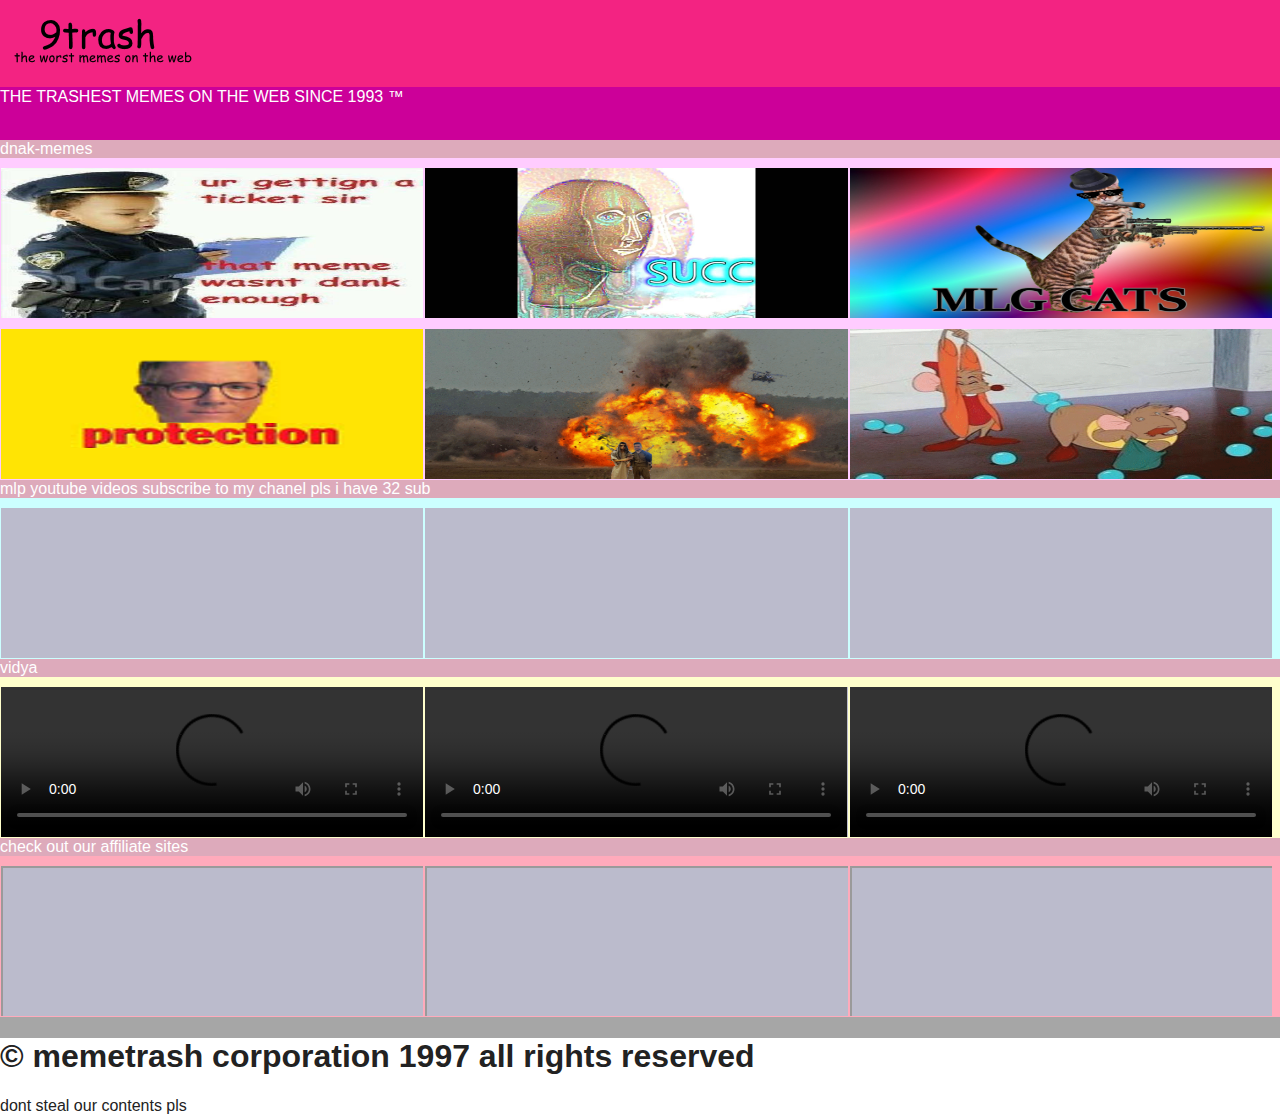
==== commit a9f226e3: "nice" ====
--- a/index.html
+++ b/index.html
@@ -1,140 +1,90 @@
-<DOCTYPE html>
-<!--
-  (C) Linus Ramneborg 2016. All rights reserved.
-  No re-use allowed.
- -->
 <html>
   <head>
-    <title id="dynamicTitle"> Vad är Internet? </title>
-    <link rel="stylesheet" type="text/css" href="stylesheet.css">
+    <link rel="stylesheet" href="dankmemes.css">
     <meta charset="utf-8">
-    <script src="Assets/Script/jquery-3.1.0.min.js"></script>
-    <script type="text/javascript">
-      var scrollAmount = 0;
-      var pixelsToNotify = 5;
-      var an = false;
-      var an_c = false;
-      var disable = true;
-      function isMobile() {
-        // Call on load
-        if (/Android|webOS|iPhone|iPad|iPod|BlackBerry|BB|PlayBook|IEMobile|Windows Phone|Kindle|Silk|Opera Mini/i.test(navigator.userAgent)) {
-            // Scale down top bar
-            disable = false;
-            console.log("Is mobile!");
-            document.getElementByID("topbar_list").style="padding: 20px 24px;";
-            document.getElementByID("topbar_list_cr").style="padding: 20px 24px";
-        }
-      }
-      if(disable == false) {
-        $("#topbar_list_cr").click(function(){
-          alert("huh");
-          if(an == false) {
-            an_c = true;
-            $("#credits").fadeOut();
-          }
-          if(an == true) {
-            an_c = false;
-            $("#credits").fadeIn();
-          }
-        });
-
-        $(document).scroll(function() {
-          var distance = $(window).scrollTop();
-            //console.log(distance, scrollAmount);
-            if(distance - scrollAmount > pixelsToNotify){
-              if(an == false) {
-                an = true;
-                scrollAmount = distance;
-                $("#topbar").fadeOut();
-                console.log("Fading topbar out");
-              }
-            }
-            if(distance < scrollAmount - pixelsToNotify){
-              if(an == true) {
-                an = false;
-                console.log("Fading topbar in");
-                $("#topbar").fadeIn();
-                scrollAmount = distance;
-              }
-            }
-        });
-
-      }
-    </script>
-    <link rel="icon" href="Assets/img/info/internet_is.png" type="image/x-icon"/>
+    <title> DANK MEME COMPILATION 2018 [GONE SEXUAL] </title>
   </head>
-  <body style="font-family: 'Open Sans', sans-serif;" onload="console.log('Site done loading.'); isMobile();
-          console.log('fade: ' + disable);">
-    <div id="topbar">
-      <ul>
-        <li id="topbar_list"><a class="hvr-underline-from-right" href="http://www.nothy.se/"> nothy.se </a> </li>
-        <li id="topbar_list"><a class="hvr-underline-from-center" href="#start" style="padding: 16px 18px;">Start</a></li>
-        <li id="topbar_list"><a class="hvr-underline-from-center" href="#history" style="padding: 16px 18px;">Historia</a></li>
-        <li id="topbar_list"><a class="hvr-underline-from-center" href="#facts" style="padding: 16px 18px;">Fakta</a></li>
-        <li id="topbar_list"><a class="hvr-underline-from-center"  href="#end" style="padding: 16px 18px;">Slut</a></li>
-        <li id="topbar_list_cr"><a class="hvr-underline-from-center" href="#credits" style="padding: 16px 18px;"> Om sidan </a> </li>
-      </ul>
+  <body>
+    <header>
+          <br>
+          <img src="9trash.png">
+          <br>
+          <h3> </h3>
+    </header>
+    <nav class="kunt">
+      <br>
+      THE TRASHEST MEMES ON THE WEB SINCE 1993 &trade;
+    </nav>
+    <div id="wrapper">
+      <div class="noods">
+        <div class="rubrik">
+          dnak-memes
+        </div>
+        <div class="square">
+          <img src="dankmeme.jpg" width="100%" height="100%">
+        </div>
+        <div class="square">
+          <img src="succ.jpg" width="100%" height="100%">
+        </div>
+        <div class="square">
+          <img src="mlgcat.jpg" width="100%" height="100%">
+        </div>
+        <div class="square">
+          <img src="protection.png" width="100%" height="100%">
+        </div>
+        <div class="square">
+          <img src="aland.png" width="100%" height="100%">
+        </div>
+        <div class="square">
+          <img src="SMASHING.png" width="100%" height="100%">
+        </div>
+      </div>
+      <div class="youtuob">
+        <div class="rubrik">
+          mlp youtube videos subscribe to my chanel pls i have 32 sub
+        </div>
+        <div class="square">
+          <iframe width="100%" height="100%" src="https://www.youtube.com/embed/n4bucphC9r4" frameborder="0" allowfullscreen></iframe>
+        </div>
+        <div class="square">
+          <iframe width="100%" height="100%" src="https://www.youtube.com/embed/wux5jOLVLqM" frameborder="0" allowfullscreen></iframe>
+        </div>
+        <div class="square">
+          <iframe width="100%" height="100%" src="https://www.youtube.com/embed/T3CojtNS5hI" frameborder="0" allowfullscreen></iframe>
+        </div>
+      </div>
+      <div class="liveleak">
+        <div class="rubrik">
+          vidya
+        </div>
+        <div class="square">
+          <video src="katt_och_bebis.mp4" autoplay="true" controls="true" width="100%" height="100%">
+        </div>
+        <div class="square">
+          <video src="katt_och_bebis.mp4" autoplay="true" controls="true" width="100%" height="100%">
+        </div>
+        <div class="square">
+          <video src="katt_och_bebis.mp4" autoplay="true" controls="true" width="100%" height="100%">
+        </div>
+      </div>
     </div>
-    <br>
-    <br>
-    <br>
-    <div id="start" style="padding-left:100px; padding-right:100px;">
-      <center>
-        <img src="Assets/img/info/internet_is.png">
-        <h2>Vad är Internet?</h2>
-        <p> Den frågan som *nästan* alla har besvarat </p>
-      </center>
-
+    <div class="iframe">
+      <div class="rubrik">
+        check out our affiliate sites
+      </div>
+      <div class="square">
+        <iframe src="file:///C:/Users/Linus/Documents/webb/index.html" width="100%" height="100%"></iframe>
+      </div>
+      <div class="square">
+        <iframe src="http://www.penisland.net" width="100%" height="100%"></iframe>
+      </div>
+      <div class="square">
+        <iframe src="http://www.google.se" width="100%" height="100%"></iframe>
+      </div>
     </div>
-    <br>
-    <div id="history" style="padding-left:100px; padding-right:100px;">
-        <p> Hela konceptet som vi idag kallar 'Internet' började år 1969 - Då dataforskare kämpade med att få två datorer att kommunicera, vilket ledde till att det första meddelandet som skickades med framgång var "LO". </p>
-        <p> Datorn kraschade efter att ha tagit emot meddelandet, dock. </p>
-        <p> Fast-forward till 1980 -- USA använder Internet för universitet som fildelning mellan universiteten. Det är så stora mängder servrar att de var tvungna att komma på det som vi idag känner till som URL-system. </p>
-    </div>
-    <div id="facts" style="padding-left:100px; padding-right:100px;">
-        <h3> Vad är en URL? </h3>
-
-        URL står för “Uniform Resource Locator” och är det som gör att du inte sitter och trasslar med nummer (IP-adresser) och kommer direkt till webbplatsen med bara domannamn och information som förklarar hur World Wide Web ska läsa informationen.
-        <h3> Men - Vad är en IP-adress? </h3>
-
-        En IP-adress är ett nummer, som består av fyra "sektioner" med tresiffriga nummer som mest.
-        Ett exempel på en IP-adress är 124.0.0.1 vilket är den adressen som leder till din dator!
-        Om du skriver in en webbsidas IP adress i en webbläsare så laddar den sidan. Varför?
-        Det är på grund av URL systemet som nämndes tidigare i texten.
-        <h3>Vad står HTTP för? </h3>
-
-        HTTP står för Hypertext Transfer Protocol och är ett kommunikationsprotokoll som används för att överföra data för webbsidor på World Wide Web (www). Det finns en annan metod att föra över data genom Internet, och det kallas “FTP” eller File Transfer Protocol. Det används främst vid nedladdningar och när man skickar filer mellan två parter.
-        <h3> Vad är HTML och hur fungerar det? </h3>
-
-        Med HTTP så kommer ett språk som du kanske har hört talas om förut: Det heter HTML och betyder: “Hypertext Markup Language” och är det som *nästan* alla webbsidor är byggda på.
-        Det skapades av World Wide Web Consortium (W3C) & Web Hypertext Application Technology Working Group (WHATWG) och är vad denna webbsida är skriven i! (tryck F12 för att se hur det ser ut.)
-        När en webbläsare läser in HTML kod så visar den alla element som är i koden, i den ordningen som det är skrivet. W3C är även de som är med och utvecklar tekniska protokoll, standarder och programvara för webben.
-        <h3> WTF är en webbläsare? </h3>
-
-        En webbläsare är en typ av programvara på datorn som gör att du kommer åt Internet. Webbläsaren fungerar som ett fönster som visar olika webbplatser där det finns information. Allt du behöver göra är att skriva in en webbadress i webbläsaren så kommer du direkt till den webbplatsen.
-        <h3> Hur skapar man sin egna webbsida?</h3>
-
-        Då måste du köpa ett webbhotell - En service som möjliggör att du kan publicera din egen webbsida på Internet och använda e-post på webbsidan. Med ett webbhotell så behöver du inte en server för att hålla sidan uppe, utan du gör det i utbyte mot att du betalar för tjänsten.
-        Annars så skulle du vara tvungen att bygga en webbserver, köpa domän, och köra din webbsida därifrån.
-        <h3> Vad är en domän? </h3>
-        En domän är en webbadress.
-        Ett exempel på en domän är www.example.com.
-        Då domännamnet är example.com. Du kan skapa din egna domän <i> nästan </i> gratis. Du måste bara veta vad du gör, eller så köper du en domän någonstans. Domänen för www.nothy.se/ var köpt hos Binero.
-
-    </div>
-    <div id="end" style="padding-left:100px; padding-right:100px;">
-      <h3> Nu då? </h3>
-        Congratulations. Du är nu expert på internet, berätta för en vän! Eller skryt om det på skolgården. Varför inte tala om för farmor? Eller din katt?
-        <h3> sauce: wikipedia </h3>
-    </div>
-    <br>
-    <div>
-      <br>
-      <center>
-        <p> Version 16.08.24.1017 </p>
-        <p> (C) Linus Ramneborg 2016, All rights reserved </p>
-      </center>
-    </div>
+    <footer class="fuckmeharder">
+      <h1> &copy; memetrash corporation 1997 all rights reserved </h1>
+      dont steal our contents pls
+    </footer>
   </body>
 </html>
--- a/dankmemes.css
+++ b/dankmemes.css
@@ -0,0 +1,105 @@
+@charset "UTF-8";
+
+body, html {
+  font-family: 'Roboto', sans-serif;
+  background-color: #A6A6A6;
+  margin-right: 0px;
+  margin-left: 0px;
+  margin-bottom: 0px;
+  padding-right: 0px;
+  padding-left: 0px;
+}
+header {
+  background-color: #F32382;
+  width:100%;
+
+  margin:0px;
+  padding:0px;
+  position:fixed;
+  top:0px;
+  overflow: auto;
+  height: auto;
+}
+nav {
+  margin-top:70px;
+  background:#C09;
+  width:100%;
+  height: 70px;
+}
+footer {
+  background:#FFF;
+  width:100%;
+  height:auto;
+  color:#FF3;
+  padding-top: 0px;
+  position: relative;
+}
+#wrapper {
+  background-color: #f78B9F;
+  width: 100%;
+  height: auto;
+}
+.kunt {
+  color:#FFF;
+}
+.fuckmeharder {
+  color:#222;
+}
+.noods {
+  width:100%;
+  height: 200px;
+  background-color: #FCF;
+  overflow: auto;
+  height: auto;
+}
+.youtuob {
+  width:100%;
+  height: 200px;
+  background-color: #CFF;
+  overflow: auto;
+  height: auto;
+}
+.liveleak {
+  width:100%;
+  height: 200px;
+  background-color: #FFC;
+  overflow: auto;
+  height: auto;
+}
+.iframe {
+  width:100%;
+  height: 200px;
+  background-color: #FAB;
+  overflow: auto;
+  height: auto;
+}
+.feedme {
+  width:100%;
+  background-color: #DAB;
+  height: 200px;
+  overflow: auto;
+  height: auto;
+}
+.validatemyinsecurities {
+  width:100%;
+  background-color: #BBC;
+  overflow: auto;
+  height: auto;
+}
+.square {
+  background-color: #BBC;
+  margin: 1px;
+  margin-top: 10px;
+  overflow: auto;
+  width: 33%;
+  min-width: 150px;
+  height: 150px;
+  float: left;
+}
+.rubrik {
+  color: #FFF ;
+  background-color: #DAB;
+  width: 100%;
+  overflow: auto;
+  height: auto;
+}
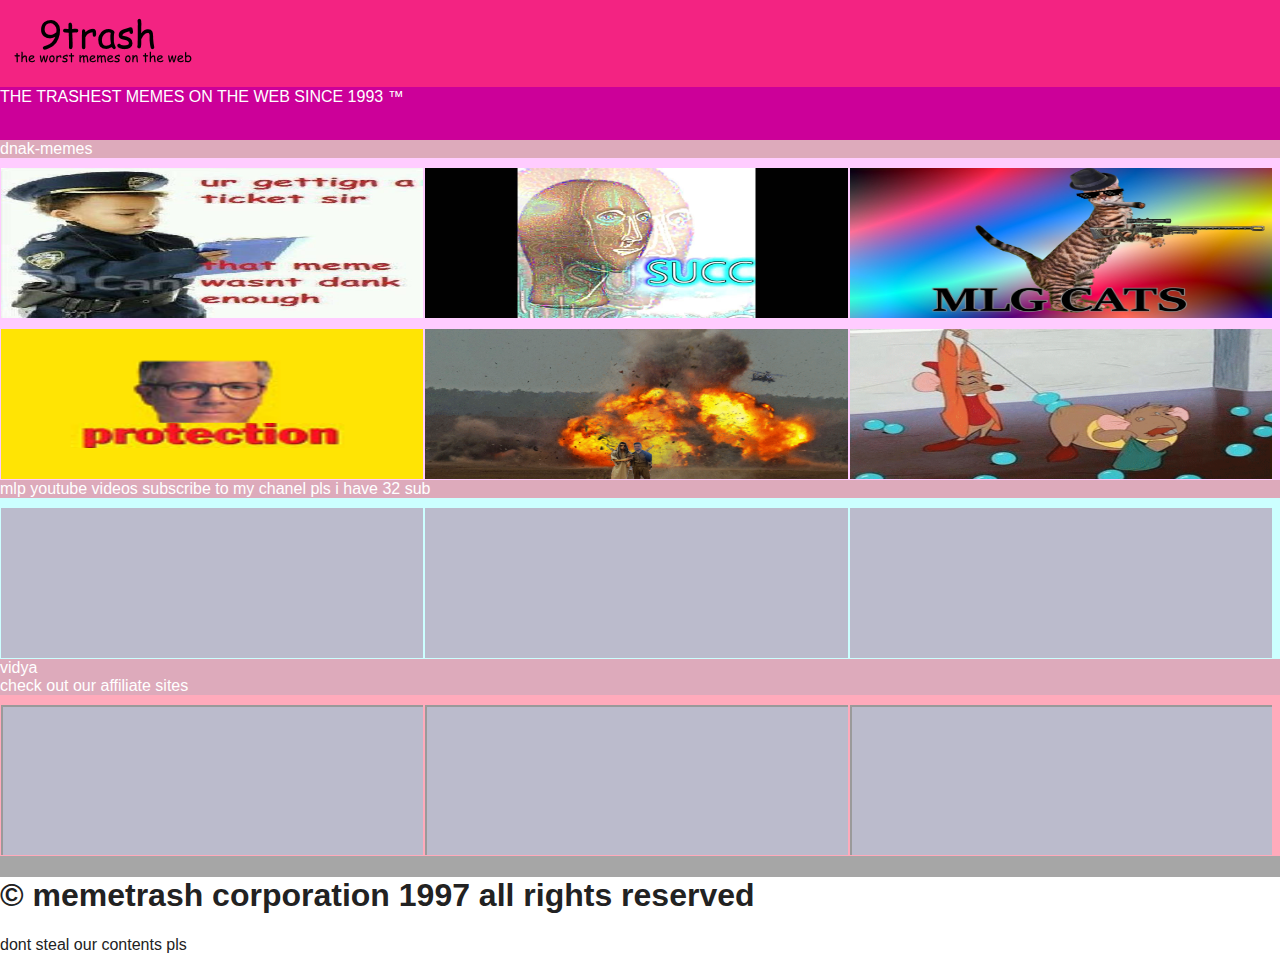
==== commit c7f992a9: "diskret" ====
--- a/index.html
+++ b/index.html
@@ -57,15 +57,6 @@
         <div class="rubrik">
           vidya
         </div>
-        <div class="square">
-          <video src="katt_och_bebis.mp4" autoplay="true" controls="true" width="100%" height="100%">
-        </div>
-        <div class="square">
-          <video src="katt_och_bebis.mp4" autoplay="true" controls="true" width="100%" height="100%">
-        </div>
-        <div class="square">
-          <video src="katt_och_bebis.mp4" autoplay="true" controls="true" width="100%" height="100%">
-        </div>
       </div>
     </div>
     <div class="iframe">
